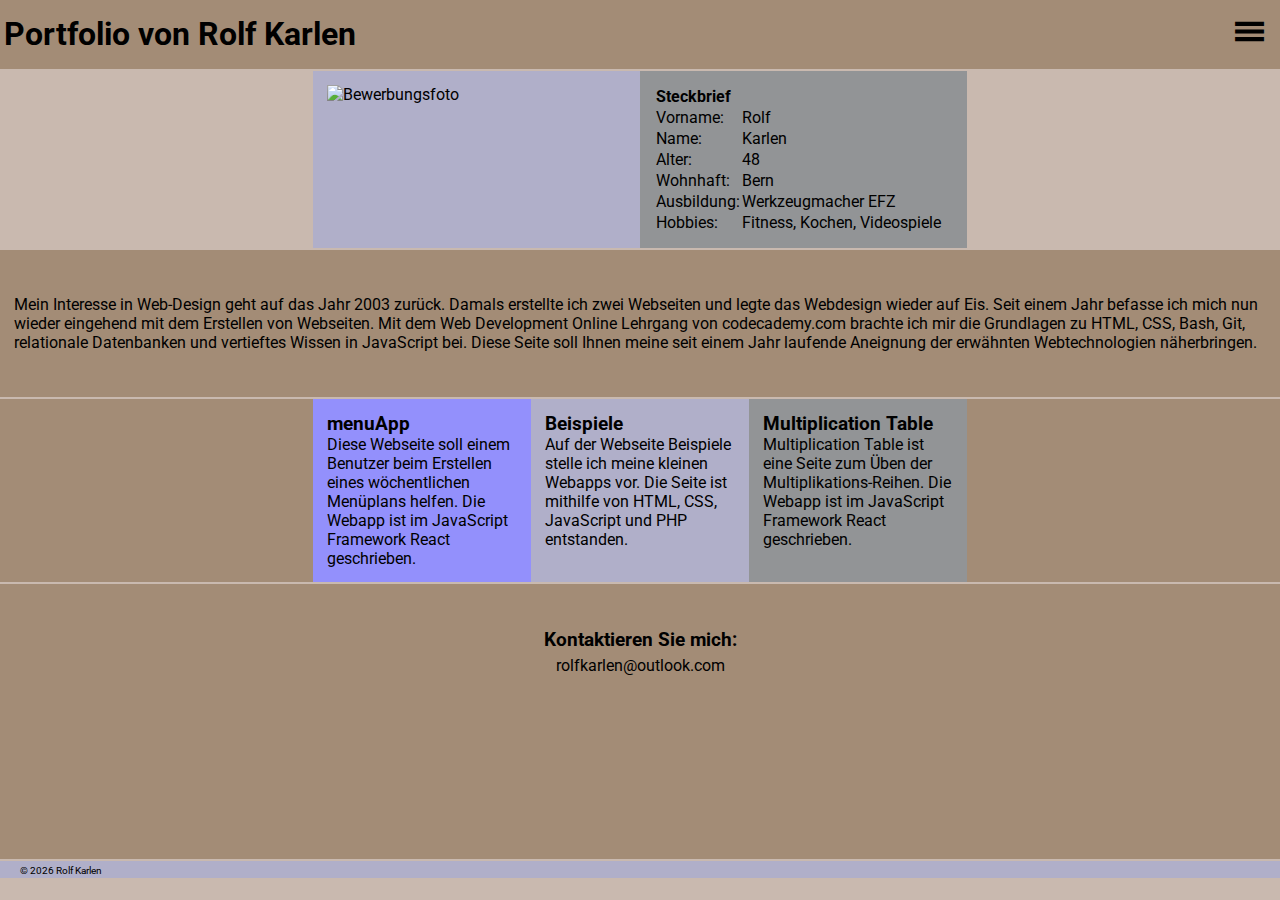
==== index.html @ 8a89b0e7 "Add cookie consent" ====
<!DOCTYPE html>
<html lang="de">
    <head>
        <meta charset="UTF-8">
        <meta name="author" content="Rolf Karlen">
        <meta name="description" content="Portfolio-Seite">
        <meta name="keywords" content="Portfolio, HTML, CSS, JavaScript, PHP">
        <meta name="viewport" content="width=device-width, initial-scale=1.0">
        <title>Portfolio von Rolf Karlen | Home</title>
        <link href="./images/favicon.ico" rel="icon">
        <link href="https://fonts.googleapis.com/icon?family=Material+Icons" rel="stylesheet">
        <link id="stylesheet" href="./app-styles.css" rel="stylesheet">
        <link id="mode" href="./basic.css" rel="stylesheet">
        <!--<link id="mode" href="./light.css" rel="stylesheet">-->
        <!--<link id="mode" href="./enlightenment.css" rel="stylesheet">-->
        <!--<link id="mode" href="./dark.css" rel="stylesheet">-->
        <script src="./cookieconsent/cookieconsent.js"></script>
        <script>
            window.CookieConsent.init({
                // More link URL on bar
                modalMainTextMoreLink: null,
                // How lond to wait until bar comes up
                barTimeout: 300,
                // Look and feel
                theme: {
                    barColor: '#2C7CBF',
                    barTextColor: '#FFF',
                    barMainButtonColor: '#FFF',
                    barMainButtonTextColor: '#2C7CBF',
                    modalMainButtonColor: '#4285F4',
                    modalMainButtonTextColor: '#FFF',
                },
                language: {
                    current: 'de',
                    locale: {
                        en: {
                            barMainText: 'This website uses cookies to ensure you get the best experience on our website.',
                            barLinkSetting: 'Cookie Settings',
                            barBtnAcceptAll: 'Accept all cookies',
                            modalMainTitle: 'Cookie settings',
                            modalMainText: 'Cookies are small piece of data sent from a website and stored on the user\'s computer by the user\'s web browser while the user is browsing. Your browser stores each message in a small file, called cookie. When you request another page from the server, your browser sends the cookie back to the server. Cookies were designed to be a reliable mechanism for websites to remember information or to record the user\'s browsing activity.',
                            modalBtnSave: 'Save current settings',
                            modalBtnAcceptAll: 'Accept all cookies and close',
                            modalAffectedSolutions: 'Affected solutions:',
                            learnMore: 'Learn More',
                            on: 'On',
                            off: 'Off'
                        },
                        hu: {
                            barMainText: 'Ez a weboldal Sütiket használ a jobb felhasználói élmény érdekében.',
                            barLinkSetting: 'Süti beállítások',
                            barBtnAcceptAll: 'Minden süti elfogadása',
                            modalMainTitle: 'Süti beállítások',
                            modalMainText: 'A HTTP-süti (általában egyszerűen süti, illetve angolul cookie) egy információcsomag, amelyet a szerver küld a webböngészőnek, majd a böngésző visszaküld a szervernek minden, a szerver felé irányított kérés alkalmával. Amikor egy weboldalt kérünk le a szervertől, akkor a böngésző elküldi a számára elérhető sütiket. A süti-ket úgy tervezték, hogy megbízható mechanizmust biztosítsanak a webhelyek számára az információk megőrzésére vagy a felhasználók böngészési tevékenységének rögzítésére.',
                            modalBtnSave: 'Beállítások mentése',
                            modalBtnAcceptAll: 'Minden Süti elfogadása',
                            modalAffectedSolutions: 'Mire lesz ez hatással:',
                            learnMore: 'Tudj meg többet',
                            on: 'Be',
                            off: 'Ki'
                        },
                        de: {
                            barMainText: 'Diese Website verwendet Cookies, um sicherzustellen, dass Sie die beste Erfahrung auf unserer Website erhalten.',
                            barLinkSetting: 'Cookie-Einstellungen',
                            barBtnAcceptAll: 'Alle akzeptieren',
                            modalMainTitle: 'Cookie-Einstellungen',
                            modalMainText: 'Cookies sind kleine Datenelemente, die von einer Website gesendet und vom Webbrowser des Benutzers auf dem Computer des Benutzers gespeichert werden, während der Benutzer surft. Ihr Browser speichert jede Nachricht in einer kleinen Datei namens Cookie. Wenn Sie eine weitere Seite vom Server anfordern, sendet Ihr Browser das Cookie an den Server zurück. Cookies wurden als zuverlässiger Mechanismus für Websites entwickelt, um Informationen zu speichern oder die Browsing-Aktivitäten des Benutzers aufzuzeichnen.',
                            modalBtnSave: 'Einstellungen speichern',
                            modalBtnAcceptAll: 'Alle akzeptieren',
                            modalAffectedSolutions: 'Betroffene Lösungen: ',
                            learnMore: 'Erfahren Sie mehr',
                            on: 'An',
                            off: 'Aus'
                        }
                    }
                },
              // List all the categories you want to display
                categories: {
                    // Unique name
                    // This probably will be the default category
                    necessary: {
                        // The cookies here are necessary and category cant be turned off.
                        // Wanted config value  will be ignored.
                        needed: true,
                        // The cookies in this category will be let trough.
                        // This probably should be false if not necessary category
                        wanted: true,
                        // If the checkbox is on or off at first run.
                        checked: true,
                        // Language settings for categories
                        language: {
                            locale: {
                                en: {
                                    name: 'Strictly Necessary Cookies',
                                    description: 'Lorem ipsum dolor sit amet, consectetur adipiscing elit. Curabitur eu commodo est, nec gravida odio. Suspendisse scelerisque a ex nec semper.',
                                },
                                hu: {
                                    name: 'Szükséges sütik',
                                    description: 'Lorem ipsum dolor sit amet, consectetur adipiscing elit. Curabitur eu commodo est, nec gravida odio. Suspendisse scelerisque a ex nec semper.',
                                },
                                de: {
                                    name: 'Notwendige',
                                    description: 'Lorem ipsum dolor sit amet, consectetur adipiscing elit. Curabitur eu commodo est, nec gravida odio. Suspendisse scelerisque a ex nec semper.',
                                }
                            }
                        }
                    },
                    other: {
                        // The cookies here are necessary and category cant be turned off.
                        // Wanted config value  will be ignored.
                        needed: false,
                        // The cookies in this category will be let trough.
                        // This probably should be false if not necessary category
                        wanted: false,
                        // If the checkbox is on or off at first run.
                        checked: false,
                        // Language settings for categories
                        language: {
                            locale: {
                                en: {
                                    name: 'Other',
                                    description: 'Lorem ipsum dolor sit amet, consectetur adipiscing elit. Curabitur eu commodo est, nec gravida odio. Suspendisse scelerisque a ex nec semper.',
                                },
                                hu: {
                                    name: 'Szükséges sütik',
                                    description: 'Lorem ipsum dolor sit amet, consectetur adipiscing elit. Curabitur eu commodo est, nec gravida odio. Suspendisse scelerisque a ex nec semper.',
                                },
                                de: {
                                    name: 'Andere',
                                    description: 'Lorem ipsum dolor sit amet, consectetur adipiscing elit. Curabitur eu commodo est, nec gravida odio. Suspendisse scelerisque a ex nec semper.',
                                }
                            }
                        }
                    },
                    analytics: {
                        // The cookies here are necessary and category cant be turned off.
                        // Wanted config value  will be ignored.
                        needed: false,
                        // The cookies in this category will be let trough.
                        // This probably should be false if not necessary category
                        wanted: false,
                        // If the checkbox is on or off at first run.
                        checked: false,
                        // Language settings for categories
                        language: {
                            locale: {
                                en: {
                                    name: 'Analytics',
                                    description: 'Lorem ipsum dolor sit amet, consectetur adipiscing elit. Curabitur eu commodo est, nec gravida odio. Suspendisse scelerisque a ex nec semper.',
                                },
                                hu: {
                                    name: 'Szükséges sütik',
                                    description: 'Lorem ipsum dolor sit amet, consectetur adipiscing elit. Curabitur eu commodo est, nec gravida odio. Suspendisse scelerisque a ex nec semper.',
                                },
                                de: {
                                    name: 'Analytik',
                                    description: 'Lorem ipsum dolor sit amet, consectetur adipiscing elit. Curabitur eu commodo est, nec gravida odio. Suspendisse scelerisque a ex nec semper.',
                                }
                            }
                        }
                    }
                },
                // List actual services here
                services: {
                    // Unique name
                    analytics: {
                        // Existing category Unique name
                        // This example shows how to block Google Analytics
                        category: 'analytics',
                        // Type of blocking to apply here.
                        // This depends on the type of script we are trying to block
                        // Can be: dynamic-script, script-tag, wrapped, localcookie
                        type: 'dynamic-script',
                        // Only needed if "type: dynamic-script"
                        // The filter will look for this keyword in inserted scipt tags
                        // and block if match found
                        search: 'analytics',
                        // List of known cookie names or Regular expressions matching
                        // cookie names placed by this service.
                        // These willbe removed from current domain and .domain.
                        cookies: [
                            {
                                // Known cookie name.
                                name: '_gid',
                                // Expected cookie domain.
                                domain: `.${window.location.hostname}`
                            },
                            {
                                // Regex matching cookie name.
                                name: /^_ga/,
                                domain: `.${window.location.hostname}`
                            }
                        ],
                        language: {
                            locale: {
                                en: {
                                    name: 'Google Analytics'
                                },
                                hu: {
                                    name: 'Google Analytics'
                                },
                                de: {
                                    name: 'Google Analytics'
                                }
                            }
                        }
                        
                    }
                }
            });
        </script>
        <!-- Global site tag (gtag.js) - Google Analytics -->
        <script async src="https://www.googletagmanager.com/gtag/js?id=G-8XXWKMZHFP"></script>
        <script>
            window.dataLayer = window.dataLayer || [];
            function gtag(){dataLayer.push(arguments);}
            gtag('js', new Date());

            gtag('config', 'G-8XXWKMZHFP');
        </script>
    </head>
    <body id="index">
        <div id="mode-window">
            <div id="close-window">
                <p title="Fenster schliessen">x</p>
            </div>
            <div id="screenshots">
                <div class="screenshot-cell">
                    <img src="./images/enlightenment.jpg" alt="screenshot enlightenment theme">
                    <p>Enligthenment</p>
                    <input id="radio-1" type="radio">
                </div>
                <div class="screenshot-cell">
                    <img src="./images/light.jpg" alt="screenshot strong theme">
                    <p>Strong</p>
                    <input id="radio-2" type="radio">                
                </div>
                <div class="screenshot-cell">
                    <img src="./images/dark.JPG" alt="screenshot dark theme">
                    <p>Dark</p>        
                    <input id="radio-3" type="radio">
                </div>
            </div>
            <div id="button-change">
                <div>
                    <button id="change">Ändern</button>
                </div>
            </div>
        </div>
        <div class="container">
            <header>
                <div class="heading">
                    <div class="heading-div">
                        <h1>Portfolio von Rolf Karlen</h1>
                        <!--<img id="display-mode" src="./images/mode.png"  alt="change mode" title="Mode ändern">-->
                        <div class="image-link-menu">
                            <div class="mode">
                                <div id="display-mode" class="material-icons"  title="Wechseln zu Dark Theme"><!--&#9680;&#9728;-->light_mode</div>
                                <!--<img id="display-mode" src="./images/mode.png"  alt="change mode" title="Mode ändern">-->
                                <!--<a href="./index.html"><div class="left-arrow" title="Zur&uuml;ck zur Hauptseite.">&lt;</div></a>-->
                            </div>
                            <div class="menu">
                                <div id="menu-list-open" class="material-icons"><!--&#9776;-->menu</div>
                                <ul id="menu-list">
                                    <a href="https://rolfkarlen.ch" title="Zum wissbegierigen Blog"><li class="first-item"><span>Blog</span></li></a>
                                    <a href="./index.html" title="Zur Start-Seite"><li id="a-index"><span>Home</span></li></a>
                                    <a href="./menu-app.html" title="Zur menu App-Seite"><li id="a-menuapp"><span>menu App</span></li></a>
                                    <a href="./beispiele.html" title="Zur Beispiele-Seite"><li id="a-beispiele"><span>Beispiele</span></li></a>
                                    <a href="./multiplication-table.html" title="Zur Multiplication Table"><li id="a-multi"><span>Multiplication Table</span></li></a>
                                </ul>
                            </div>
                        </div>
                    </div>
                </div>
            </header>
            <main>
                <div class="description">
                    <div class="image">
                        <img id="photo" src="./images/ich_balmkirchli_adjusted.jpg" alt="Bewerbungsfoto">
                        <!--<img id="photo" src="./images/balmkirchli_adjusted.jpg" alt="Bewerbungsfoto">-->
                    </div>
                    <div class="table">
                        <table>
                            <thead>
                                <tr>
                                    <td><strong>Steckbrief</strong></td>
                                </tr>
                            </thead>
                            <tbody>
                                <tr>
                                    <td>Vorname:</td>
                                    <td>Rolf</td>
                                </tr>
                                <tr>
                                    <td>Name:</td>
                                    <td>Karlen</td>
                                </tr>
                                <tr>
                                    <td>Alter:</td>
                                    <td><span id="year-old"></span></td>
                                </tr>
                                <tr>
                                    <td>Wohnhaft:</td>
                                    <td>Bern</td>
                                </tr>
                                <tr>
                                    <td>Ausbildung:</td>
                                    <td>Werkzeugmacher EFZ</td>
                                </tr>
                                <tr>
                                    <td>Hobbies:</td>
                                    <td>Fitness, Kochen, Videospiele</td>
                                </tr>
                            </tbody>
                        </table>
                    </div>
                </div>
                <section class="synopsis">
                    <p>Mein Interesse in Web-Design geht auf das Jahr 2003 zurück.
                    Damals erstellte ich zwei Webseiten und legte das Webdesign
                    wieder auf Eis. Seit einem Jahr befasse ich mich nun wieder
                    eingehend mit dem Erstellen von Webseiten. Mit dem Web
                    Development Online Lehrgang von codecademy.com brachte
                    ich mir die Grundlagen zu HTML, CSS, Bash, Git,
                    relationale Datenbanken und vertieftes Wissen in
                    JavaScript bei. Diese Seite soll Ihnen meine seit einem
                    Jahr laufende Aneignung der erwähnten Webtechnologien näherbringen.</p>
                </section>
                <section class="pages">
                    <div class="page left">
                        <a href="./menu-app.html">
                            <div>
                                <h3>menuApp</h3>
                                <p>Diese Webseite soll einem Benutzer beim Erstellen eines
                                wöchentlichen Menüplans helfen. Die Webapp ist im
                                JavaScript Framework React geschrieben.</p>
                            </div>
                        </a>
                    </div>
                    <div class="page middle">
                        <a href="./beispiele.html">
                            <div>
                                <h3>Beispiele</h3>
                                <p>Auf der Webseite Beispiele stelle ich meine kleinen Webapps
                                vor. Die Seite ist mithilfe von HTML, CSS,
                                JavaScript und PHP entstanden.</p>
                            </div>
                        </a>
                    </div>
                    <div class="page right">
                        <a href="./multiplication-table.html">
                            <div>
                                <h3>Multiplication Table</h3>
                                <p>Multiplication Table ist eine Seite zum Üben der
                                Multiplikations-Reihen. Die Webapp ist im
                                JavaScript Framework React geschrieben.</p>
                            </div>
                        </a>
                    </div>
                </section>
                <section class="contact">
                    <div class="contact-mail">
                        <h3>Kontaktieren Sie mich:</h3>
                        <a href="mailto:rolfkarlen@outlook.com">rolfkarlen@outlook.com</a>
                    </div>
                    <div class="follow-up">
                        <a href="https://twitter.com/KarlenRolf" class="twitter-follow-button" target="_blank"><div class="twitter-icon" title="Rolf Karlen auf Twitter."></div></a>
                        <a href="https://www.linkedin.com/in/rolf-karlen-5875211b9/" class="linkedin-follow-button" target="_blank"><div class="linkedin-icon" title="Rolf Karlen auf Linkedin."></div></a>
                    </div>
                </section>
            </main>
            <footer>
                <p>&copy;&nbsp;<span id="year"></span>&nbsp;Rolf Karlen</p>
            </footer>
        </div>
        <script>
            const d = new Date();
            document.getElementById('year').innerHTML = d.getFullYear();
            const yearOld = document.getElementById('year-old');
            const calculate_age = (dob) =>{
                const diff_ms = Date.now() - dob.getTime();
                const age_dt = new Date(diff_ms);
                //console.log(age_dt);
                return Math.abs(age_dt.getUTCFullYear() - 1970);
            }
            //console.log(calculate_age(new Date(1978, 02, 28)));
            yearOld.innerHTML = calculate_age(new Date(1978, 02, 28));
        </script>
        <script src="./main.js"></script>
    </body>
</html>
---- app-styles.css ----
@import url('https://fonts.googleapis.com/css2?family=Roboto:ital,wght@0,300;0,400;0,700;1,100;1,500&display=swap');

*{
    padding: 0;
    margin: 0;
    /*user-select: none;*/
}
body{
    font-family: 'Roboto', sans-serif;
    /*background-color: #f3997b;*/
}
#index #a-index{
    font-weight: bold;
}
#index #a-index span::before{
    content: '\>\00a0\00a0';
}
#beispiele #a-beispiele{
    font-weight: bold;
}
#beispiele #a-beispiele span::before{
    content: '\>\00a0\00a0';
}
#multi #a-multi{
    font-weight: bold;
}
#multi #a-multi span::before{
    content: '\>\00a0\00a0';
}
#menuapp #a-menuapp{
    font-weight: bold;
}
#menuapp #a-menuapp span::before{
    content: '\>\00a0\00a0';
}
#mode-window{
    position: fixed;
    z-index: 1;
    left: 0;
    top: 0;
    height: 100%;
    width: 0;
    /*display: none;*/
    background-color: #9e9e9ecf;
    overflow-x: hidden;
    transition: 0.5s;
}
#close-window{
    display: flex;
    justify-content: flex-end;
    font-size: xx-large;
    cursor: pointer;
    padding-right: 20px;
}
#screenshots{
    display: flex;
    flex-wrap: wrap;
    justify-content: center;
    align-items: center;
    width: 100%;
}
#screenshots img{
    width: 250px;
}
#screenshots p{
    padding: 5px 0;
}
.screenshot-cell{
    width: 250px;
    display: flex;
    justify-content: center;
    align-items: center;
    flex-direction: column;
}
#button-change{
    width: 100%;
    display: flex;
    justify-content: center;
}
#button-change div{
    width: 750px;
    margin: 15px;
}
#change{
    padding: 4px;
}
.container{
    position: relative;
    min-height: 100vh;
    /*width: 600px;*/
    /*margin: 0 auto;*/
}
header{
    width: 100%;
}
.heading{
    display: flex;
    justify-content: center;
    width: 100%;
    height: 4.3em;
    /*background-color: #f3997b;*/
}
.heading-div{
    width: 600px;
    position: absolute;
    height: 4.3em;
    display: flex;
    justify-content: space-between;
    align-items: center;
    /*background-color: white;*/
    box-sizing: border-box;
    padding: 15px 4px 15px 4px;
}
.image-link-menu{
    /*display: inline-block;*/
    /*position: absolute;*/
    /*left: 7em;*/
    display: flex;
    justify-content: flex-end;
    align-items: center;
    /*flex-direction: row;*/
    width: 10.5em;
    /*height: 4.3em;*/
    /*padding-right: 1.3em;*/
}
/*.image-link-arrow::after{
    font-size: 1.7em;
    content: '\2630';
}*/
.image-link-menu a{
    text-decoration: none;
    /*color: #000;*/
}
/*.image-link-menu img{
    padding-top: 0.6em;
    width: 1.35em;
    height: 1.35em;
    cursor: pointer;
}*/
.mode{
    /*padding-top: 0.6em;*/
    /*width: 1.35em;*/
    /*height: 1.35em;*/
    /*display: inline-block;*/
    /*cursor: pointer;*/
    /*font-size: 5em;*/
    padding-right: 1em;
    /*font-weight: bold;*/
    user-select: none;
}
.image-link-menu #display-mode{
    /*padding-top: 0.35em;*/
    /*width: 1.35em;*/
    /*height: 1.35em;*/
    /*display: inline-block;*/
    cursor: pointer;
    font-size: 1.9em;
    /*font-weight: bold;*/
}
.menu{
    /*position: relative;*/
    /*height: 4em;*/
    /*display: inline-block;*/
    /*height: 2em;*/
    /*width: 10.5em;*/
    /*text-align: right;*/
    padding-right: 0.5em;
    user-select: none;
}
.menu #menu-list-open{
    position: relative;
    /*position: absolute;*/
    /*display: block;*/
    /*top: 0;*/
    /*left: 1.6em;*/
    /*right: 1em;*/
    font-weight: bold;
    font-size: 2.3em;
    cursor: pointer;
    /*text-align: right;*/
}
.menu #menu-list{
    /*position: relative;*/
    position: absolute;
    top: 2.9em;
    display: none;
    right: 0.5em;
    width: 10.5em;
    list-style: none;
    /*padding-inline-start: 0;*/
    /*margin-block-start: 0;*/
    /*margin-block-end: 0;*/
    text-align: right;
    /*background-color: rgba(218, 213, 213);*/
    z-index: 3;
}
.menu #menu-list-open:hover+#menu-list{
    display: block;
    /*margin-right: 5em;*/
    width: 10.5em;
}
.menu #menu-list:hover{
    display: block;
    /*margin-right: 5em;*/
    width: 10.5em;
}
.menu li{
    min-height: 1.6em;
    padding-top: 0.2em;
    padding-right: 0.45em;
    border-bottom: 1px dotted #000000;
    cursor: pointer;
}
/*.menu li{
    cursor: pointer;
}*/
.menu li:hover{
    display: block;
    font-weight: bold;
}
.first-item{
    border-top: 1px dotted #000000;
}
/*.heading-div img{
    width: 1.3em;
    height: 1.3em;
    padding-right: 0.8em;
    cursor: pointer;
}*/
main{
    display: flex;
    justify-content: center;
    align-items: center;
    flex-direction: column;
    width: 100%;
    /*background-color: #f3997b;*/
}
.description{
    display: flex;
    justify-content: center;
    flex-wrap: wrap;
    width: 100%;
    /*background-color: #f3997b;*/
    margin-top: 2px;
}
.image-article img{
    width: 654px;
    /*background-color: #8f99cd;*/
    display: flex;
    justify-content: center;
    box-sizing: border-box;
    padding: 14px;
}
.image img{
    width: 327px;
    /*background-color: #8f99cd;*/
    display: flex;
    justify-content: center;
    box-sizing: border-box;
    padding: 14px;
}
.table{
    /*background-color: #ab8cc0;*/
    width: 327px;
    box-sizing: border-box;
    padding: 14px;
}
.synopsis{
    width: 600px;
    box-sizing: border-box;
    padding: 45px 14px;
    margin: 2px 0;  
}
.inline-code{
    font-family: monospace;
}
.pages{
    width: 654px;
    display: flex;
    justify-content: center;
    flex-wrap: wrap;
    box-sizing: border-box;
    margin-bottom: 2px;
}
.page{
    width: 190px;
    padding: 14px;
}
/*.left{
    background-color: #c693c2;
}
.middle{
    background-color: #f29fc5;
}
.right{
    background-color: #c693c2;
}*/
.contact{
    padding-bottom: 120px;
    width: 600px;
    padding-top: 45px;
    margin-bottom: 2px;
}
.contact div{
    display: flex;
    justify-content: center;
    align-items: center;
    flex-direction: column;
}
/*section{
    background-color: white;
}*/
section a{
    text-decoration: none;
    /*color: black;*/
}
/*section a:hover{*/
    /*color: #0000007f;*/
/*}*/
.contact-mail a{
    margin-top: 0.3em;
}
.contact .follow-up{
    box-sizing: border-box;
    display: flex;
    justify-content: flex-start;
    align-items: center;
    flex-direction: row;
    width: 8.9em;
    margin: 0 auto;
    margin-top: 1.7em;
}
.twitter-follow-button .twitter-icon{
    background-image: url("./images/icon-1978126.png");
    background-size: auto;
    background-position: 0 0;
    width: 2.3em;
    height: 2.3em;
    margin: 0 1em;
    border-radius: 0.19em;
}
.linkedin-follow-button .linkedin-icon{
    background-image: url('./images/icon-1978126.png');
    background-size: auto;
    background-position: -7.6em 0;
    width: 2.3em;
    height: 2.3em;
    margin: 0 1em;
    border-radius: 0.19em;
}
.twitter-follow-button .twitter-icon:hover{
    background-color: #0000007f;
    background-blend-mode: overlay;

}
.linkedin-follow-button .linkedin-icon:hover{
    background-color: #0000007f;
    background-blend-mode: overlay;
}
footer{
    position: absolute;
    bottom: 0;
    display: flex;
    height: 1.1rem;
    justify-content: center;
    width: 100%;
    /*background-color: black;*/
    box-sizing: border-box;
    padding: 4px;
}
footer p{
    display: flex;
    justify-content: left;
    box-sizing: border-box;
    width: 600px;
    font-size: x-small;
    padding-left: 16px;
    padding-right: 16px;
    /*color: white;*/
}
footer p #text-left{
    /*width: 60px;*/
    text-align: start;
    /*cursor: pointer;*/
}
footer p #text-right{
    /*width: 60px;*/
    text-align: end;
    
}
footer p #lang-de{
    cursor: pointer;
}
footer p #lang-de:hover{
    color: #d3d3d3e3;
    /*background-blend-mode: overlay;*/
}
footer p #lang-en{
    cursor: pointer;
}
footer p #lang-en:hover{
    color: #d3d3d3e3;
    /*background-blend-mode: overlay;*/
}
@media screen and (max-width: 1400px){
    .container{
        width: 100%;
    }
    .heading-div{
        position: relative;
        width: 100%;
        height: auto;
    }
    main{
        position: relative;
        top: 0;
    }
    /*.heading-div img{
        width: 1.5em;
        height: 1.5em;
        /*padding-right: 12px;*/
        /*margin-top: -0.6em;
    }*/
    /*.image-link-menu #display-mode{*/
        /*width: 1.35em;*/
        /*height: 1.35em;*/
        /*padding-right: 12px;*/
        /*margin-top: 0;*/
    /*}*/
    /*.menu #menu-list-open{*/
        /*top: -0.1em;*/
        /*margin-top: 0;*/
    /*}*/
    .menu #menu-list{
        top: 3.6em;
        /*width: 10.5em;*/
        right: 0.5em;
    }
    /*.menu li{*/
        /*margin-right: 0;*/
        /*height: auto;*/
    /*}*/
    /*.description{*/
        /*background-color: white;*/
        /*position: relative;*/
        /*top: 1em;*/
    /*}*/
    .image-article img{
        width: 100%;
        /*position: relative;*/
        /*top: 1em;*/
    }
    .synopsis{
        width: 100%;
        /*position: relative;*/
        /*top: 1em;*/
    }
    .pages{
        width: 100%;
        /*position: relative;*/
        /*top: 1em;*/
    }
    .contact{
        width: 100%;
        /*position: relative;*/
        /*top: 1em;*/
    }
    footer{
        position: relative;
        width: 100%;
        top: 0;
        /*height: 1.5em;*/
    }
    footer p{
        min-width: 100%;
    }
}
@media screen and (max-width: 540px){
    /*.image-link-menu #display-mode{*/
        /*width: 1.35em;*/
        /*height: 1.35em;*/
        /*padding-right: 12px;*/
        /*padding-top: 0.25em;*/
        /*font-size: 1.8em;*/
    /*}*/
    .menu #menu-list{
        top: 4.5em;
        /*width: 10.5em;*/
        /*right: 0.5em;*/
    }
    main{
        position: relative;
        top: 0;
    }
}
---- basic.css ----
body{
    background-color: #C9B9AF;
}
#index #a-index{
    background-color: #A38C76;
}
#beispiele #a-beispiele{
    background-color: #A38C76;
}
#multi #a-multi{
    background-color: #A38C76;
}
#menuapp #a-menuapp{
    background-color: #A38C76;
}
/*.description{
    background-color: #f3997b;
}*/
#menu-list{
    background-color: #A38C76C4;
}
li:hover{
    background-color: #A38C76;
}
.image-article{
    background-color: #A38C76;
}
.image{
    background-color: #B0AFC9;
}
.table{
    background-color: #929496;
}
/*main{
    background-color: #f3997b;
}*/
.left{
    background-color:  #9390FC;
}
.middle{
    background-color: #B0AFC9;
}
.right{
    background-color: #929496;
}
.heading{
    background-color: #A38C76;
}
.heading-div{
    background-color: #A38C76;
}
section{
    background-color: #A38C76;
}
section a{
    color: black;
}
footer{
    background-color: #B0AFC9;
}
footer p{
    color: #000;
}
@media screen and (max-width: 820px){
    .description{
        background-color: #C9B9AF;
    }
}
.heading-div{
    /*font-weight: 500;*/
    color: #000;
}
#menu-list a{
    /*font-weight: 300;*/
    color: #000;
}
.table{
    /*font-weight: 300;*/
    color: #000;
}
/*.table strong{
    font-weight: 400;
}*/
.synopsis{
    /*font-weight: 300;*/
    color: #000;
}
.page p{
    /*font-weight: 300;*/
    color: #000;
}
.page h3{
    /*font-weight: 500;*/
    color: #000;
}
.contact h3{
    /*font-weight: 500;*/
    color: #000;
}
.contact a{
    /*font-weight: 300;*/
    color: #000;
}
footer p{
    /*font-weight: 300;*/
    color: #000;
}
---- light.css ----
body{
    background-color: #BA5B3F;
}
#index #a-index{
    background-color: #5C609F;
}
#beispiele #a-beispiele{
    background-color: #5C609F;
}
#multi #a-multi{
    background-color: #5C609F;
}
#menuapp #a-menuapp{
    background-color: #5C609F;
}
.heading-div{
    background-color: 	#5C609F;
}
/*.description{
    background-color: #f3997b;
}*/
#menu-list{
    background-color: #5C609Fc4;
}
li:hover{
    background-color: #5C609F;
}
.image-article{
    background-color: #939597;
}
.image{
    background-color: #939597;
}
.table{
    background-color: #998456;
}
/*main{
    background-color: #f3997b;
}*/
.left{
    background-color:  #F5DF4D;
}
.middle{
    background-color: #998456;
}
.right{
    background-color: #939597;
}
section{
    background-color: #5C609F;
}
section a{
    color: #000;
}
footer{
    background-color: black;
}
footer p{
    color: white;
}
@media screen and (max-width: 820px){
    .description{
        background-color: #5C609F;
    }
}
---- enlightenment.css ----
body{
    background-color: #939597;
}
#index #a-index{
    background-color: #c2bfb5;
}
#beispiele #a-beispiele{
    background-color: #c2bfb5;
}
#multi #a-multi{
    background-color: #c2bfb5;
}
#menuapp #a-menuapp{
    background-color: #c2bfb5;
}
/*.description{
    background-color: #f3997b;
}*/
#menu-list{
    background-color: #c2bfb5c4;
}
li:hover{
    background-color: #c2bfb5;
}
.image-article{
    background-color: #8cacd3;
}
.image{
    background-color: #8cacd3;
}
.table{
    background-color: #f5df4d;
}
/*main{
    background-color: #f3997b;
}*/
.left{
    background-color:  #8cacd3;
}
.middle{
    background-color: #afa4ce;
}
.right{
    background-color: #f5df4d;
}
.heading-div{
    background-color: #c2bfb5;
}
section{
    background-color: #c2bfb5;
}
section a{
    color: black;
}
footer{
    background-color: #000/*#f0a1bf*/;
}
footer p{
    color: #fff;
}
@media screen and (max-width: 820px){
    .description{
        background-color: #c2bfb5;
    }
}
---- dark.css ----
body{
    background-color: #262B37;
}
#index #a-index{
    background-color: #4E5A61;
}
#beispiele #a-beispiele{
    background-color: #4E5A61;
}
#multi #a-multi{
    background-color: #4E5A61;
}
#menuapp #a-menuapp{
    background-color: #4E5A61;
}
/*.description{
    background-color: #f3997b;
}*/
#menu-list{
    background-color: #4E5A61c4;
}
li:hover{
    background-color: #4E5A61;
}
.image-article{
    background-color: #433F3F;   
}
.image{
    background-color: #433F3F;
}
.table{
    background-color: #36465E;
}
/*main{
    background-color: #f3997b;
}*/
.left{
    background-color:  #433F3F;
}
.middle{
    background-color: #414349;
}
.right{
    background-color: #36465E;
}
.heading{
    background-color: #4E5A61;
}
.heading-div{
    background-color: #4E5A61;
}
section{
    background-color: #4E5A61;
}
section a{
    color: black;
}
footer{
    background-color: #36465E;
}
footer p{
    color: #000;
}
@media screen and (max-width: 820px){
    .description{
        background-color: #262B37;
    }
}
.heading-div{
    font-weight: 500;
    color: #ffffffa4;
}
#menu-list a{
    font-weight: 300;
    color: #ffffffa4;
}
.table{
    font-weight: 300;
    color: #ffffffa4;
}
.table strong{
    font-weight: 400;
}
.synopsis{
    font-weight: 300;
    color: #ffffffa4;
}
.page p{
    font-weight: 300;
    color: #ffffffa4;
}
.page h3{
    font-weight: 500;
    color: #ffffffa4;
}
.contact h3{
    font-weight: 500;
    color: #ffffffa4;
}
.contact a{
    font-weight: 300;
    color: #ffffffa4;
}
footer p{
    font-weight: 300;
    color: #ffffffa4
}
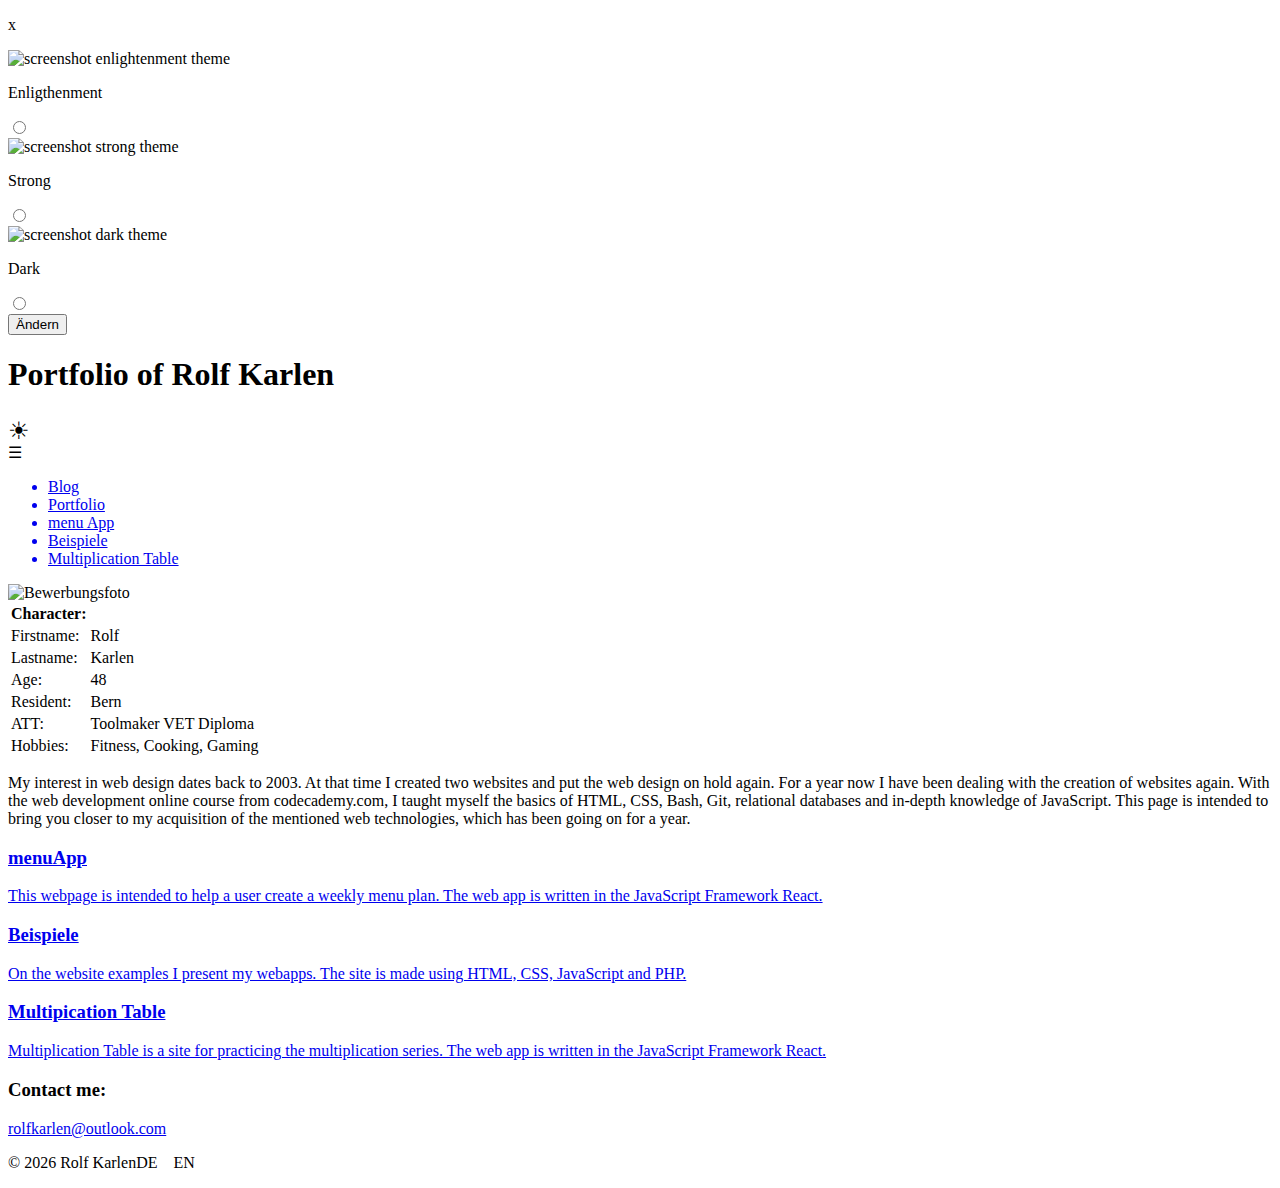
==== commit e4d77839: "Add material icons" ====
--- a/index.html
+++ b/index.html
@@ -9,207 +9,10 @@
         <title>Portfolio von Rolf Karlen | Home</title>
         <link href="./images/favicon.ico" rel="icon">
         <link href="https://fonts.googleapis.com/icon?family=Material+Icons" rel="stylesheet">
-        <link id="stylesheet" href="./app-styles.css" rel="stylesheet">
-        <link id="mode" href="./basic.css" rel="stylesheet">
-        <!--<link id="mode" href="./light.css" rel="stylesheet">-->
+        <link id="stylesheet" href="./css/app-styles.css" rel="stylesheet">
+        <link id="mode" href="./css/basic.css" rel="stylesheet">
         <!--<link id="mode" href="./enlightenment.css" rel="stylesheet">-->
         <!--<link id="mode" href="./dark.css" rel="stylesheet">-->
-        <script src="./cookieconsent/cookieconsent.js"></script>
-        <script>
-            window.CookieConsent.init({
-                // More link URL on bar
-                modalMainTextMoreLink: null,
-                // How lond to wait until bar comes up
-                barTimeout: 300,
-                // Look and feel
-                theme: {
-                    barColor: '#2C7CBF',
-                    barTextColor: '#FFF',
-                    barMainButtonColor: '#FFF',
-                    barMainButtonTextColor: '#2C7CBF',
-                    modalMainButtonColor: '#4285F4',
-                    modalMainButtonTextColor: '#FFF',
-                },
-                language: {
-                    current: 'de',
-                    locale: {
-                        en: {
-                            barMainText: 'This website uses cookies to ensure you get the best experience on our website.',
-                            barLinkSetting: 'Cookie Settings',
-                            barBtnAcceptAll: 'Accept all cookies',
-                            modalMainTitle: 'Cookie settings',
-                            modalMainText: 'Cookies are small piece of data sent from a website and stored on the user\'s computer by the user\'s web browser while the user is browsing. Your browser stores each message in a small file, called cookie. When you request another page from the server, your browser sends the cookie back to the server. Cookies were designed to be a reliable mechanism for websites to remember information or to record the user\'s browsing activity.',
-                            modalBtnSave: 'Save current settings',
-                            modalBtnAcceptAll: 'Accept all cookies and close',
-                            modalAffectedSolutions: 'Affected solutions:',
-                            learnMore: 'Learn More',
-                            on: 'On',
-                            off: 'Off'
-                        },
-                        hu: {
-                            barMainText: 'Ez a weboldal Sütiket használ a jobb felhasználói élmény érdekében.',
-                            barLinkSetting: 'Süti beállítások',
-                            barBtnAcceptAll: 'Minden süti elfogadása',
-                            modalMainTitle: 'Süti beállítások',
-                            modalMainText: 'A HTTP-süti (általában egyszerűen süti, illetve angolul cookie) egy információcsomag, amelyet a szerver küld a webböngészőnek, majd a böngésző visszaküld a szervernek minden, a szerver felé irányított kérés alkalmával. Amikor egy weboldalt kérünk le a szervertől, akkor a böngésző elküldi a számára elérhető sütiket. A süti-ket úgy tervezték, hogy megbízható mechanizmust biztosítsanak a webhelyek számára az információk megőrzésére vagy a felhasználók böngészési tevékenységének rögzítésére.',
-                            modalBtnSave: 'Beállítások mentése',
-                            modalBtnAcceptAll: 'Minden Süti elfogadása',
-                            modalAffectedSolutions: 'Mire lesz ez hatással:',
-                            learnMore: 'Tudj meg többet',
-                            on: 'Be',
-                            off: 'Ki'
-                        },
-                        de: {
-                            barMainText: 'Diese Website verwendet Cookies, um sicherzustellen, dass Sie die beste Erfahrung auf unserer Website erhalten.',
-                            barLinkSetting: 'Cookie-Einstellungen',
-                            barBtnAcceptAll: 'Alle akzeptieren',
-                            modalMainTitle: 'Cookie-Einstellungen',
-                            modalMainText: 'Cookies sind kleine Datenelemente, die von einer Website gesendet und vom Webbrowser des Benutzers auf dem Computer des Benutzers gespeichert werden, während der Benutzer surft. Ihr Browser speichert jede Nachricht in einer kleinen Datei namens Cookie. Wenn Sie eine weitere Seite vom Server anfordern, sendet Ihr Browser das Cookie an den Server zurück. Cookies wurden als zuverlässiger Mechanismus für Websites entwickelt, um Informationen zu speichern oder die Browsing-Aktivitäten des Benutzers aufzuzeichnen.',
-                            modalBtnSave: 'Einstellungen speichern',
-                            modalBtnAcceptAll: 'Alle akzeptieren',
-                            modalAffectedSolutions: 'Betroffene Lösungen: ',
-                            learnMore: 'Erfahren Sie mehr',
-                            on: 'An',
-                            off: 'Aus'
-                        }
-                    }
-                },
-              // List all the categories you want to display
-                categories: {
-                    // Unique name
-                    // This probably will be the default category
-                    necessary: {
-                        // The cookies here are necessary and category cant be turned off.
-                        // Wanted config value  will be ignored.
-                        needed: true,
-                        // The cookies in this category will be let trough.
-                        // This probably should be false if not necessary category
-                        wanted: true,
-                        // If the checkbox is on or off at first run.
-                        checked: true,
-                        // Language settings for categories
-                        language: {
-                            locale: {
-                                en: {
-                                    name: 'Strictly Necessary Cookies',
-                                    description: 'Lorem ipsum dolor sit amet, consectetur adipiscing elit. Curabitur eu commodo est, nec gravida odio. Suspendisse scelerisque a ex nec semper.',
-                                },
-                                hu: {
-                                    name: 'Szükséges sütik',
-                                    description: 'Lorem ipsum dolor sit amet, consectetur adipiscing elit. Curabitur eu commodo est, nec gravida odio. Suspendisse scelerisque a ex nec semper.',
-                                },
-                                de: {
-                                    name: 'Notwendige',
-                                    description: 'Lorem ipsum dolor sit amet, consectetur adipiscing elit. Curabitur eu commodo est, nec gravida odio. Suspendisse scelerisque a ex nec semper.',
-                                }
-                            }
-                        }
-                    },
-                    other: {
-                        // The cookies here are necessary and category cant be turned off.
-                        // Wanted config value  will be ignored.
-                        needed: false,
-                        // The cookies in this category will be let trough.
-                        // This probably should be false if not necessary category
-                        wanted: false,
-                        // If the checkbox is on or off at first run.
-                        checked: false,
-                        // Language settings for categories
-                        language: {
-                            locale: {
-                                en: {
-                                    name: 'Other',
-                                    description: 'Lorem ipsum dolor sit amet, consectetur adipiscing elit. Curabitur eu commodo est, nec gravida odio. Suspendisse scelerisque a ex nec semper.',
-                                },
-                                hu: {
-                                    name: 'Szükséges sütik',
-                                    description: 'Lorem ipsum dolor sit amet, consectetur adipiscing elit. Curabitur eu commodo est, nec gravida odio. Suspendisse scelerisque a ex nec semper.',
-                                },
-                                de: {
-                                    name: 'Andere',
-                                    description: 'Lorem ipsum dolor sit amet, consectetur adipiscing elit. Curabitur eu commodo est, nec gravida odio. Suspendisse scelerisque a ex nec semper.',
-                                }
-                            }
-                        }
-                    },
-                    analytics: {
-                        // The cookies here are necessary and category cant be turned off.
-                        // Wanted config value  will be ignored.
-                        needed: false,
-                        // The cookies in this category will be let trough.
-                        // This probably should be false if not necessary category
-                        wanted: false,
-                        // If the checkbox is on or off at first run.
-                        checked: false,
-                        // Language settings for categories
-                        language: {
-                            locale: {
-                                en: {
-                                    name: 'Analytics',
-                                    description: 'Lorem ipsum dolor sit amet, consectetur adipiscing elit. Curabitur eu commodo est, nec gravida odio. Suspendisse scelerisque a ex nec semper.',
-                                },
-                                hu: {
-                                    name: 'Szükséges sütik',
-                                    description: 'Lorem ipsum dolor sit amet, consectetur adipiscing elit. Curabitur eu commodo est, nec gravida odio. Suspendisse scelerisque a ex nec semper.',
-                                },
-                                de: {
-                                    name: 'Analytik',
-                                    description: 'Lorem ipsum dolor sit amet, consectetur adipiscing elit. Curabitur eu commodo est, nec gravida odio. Suspendisse scelerisque a ex nec semper.',
-                                }
-                            }
-                        }
-                    }
-                },
-                // List actual services here
-                services: {
-                    // Unique name
-                    analytics: {
-                        // Existing category Unique name
-                        // This example shows how to block Google Analytics
-                        category: 'analytics',
-                        // Type of blocking to apply here.
-                        // This depends on the type of script we are trying to block
-                        // Can be: dynamic-script, script-tag, wrapped, localcookie
-                        type: 'dynamic-script',
-                        // Only needed if "type: dynamic-script"
-                        // The filter will look for this keyword in inserted scipt tags
-                        // and block if match found
-                        search: 'analytics',
-                        // List of known cookie names or Regular expressions matching
-                        // cookie names placed by this service.
-                        // These willbe removed from current domain and .domain.
-                        cookies: [
-                            {
-                                // Known cookie name.
-                                name: '_gid',
-                                // Expected cookie domain.
-                                domain: `.${window.location.hostname}`
-                            },
-                            {
-                                // Regex matching cookie name.
-                                name: /^_ga/,
-                                domain: `.${window.location.hostname}`
-                            }
-                        ],
-                        language: {
-                            locale: {
-                                en: {
-                                    name: 'Google Analytics'
-                                },
-                                hu: {
-                                    name: 'Google Analytics'
-                                },
-                                de: {
-                                    name: 'Google Analytics'
-                                }
-                            }
-                        }
-                        
-                    }
-                }
-            });
-        </script>
-        <!-- Global site tag (gtag.js) - Google Analytics -->
         <script async src="https://www.googletagmanager.com/gtag/js?id=G-8XXWKMZHFP"></script>
         <script>
             window.dataLayer = window.dataLayer || [];
@@ -251,7 +54,7 @@
             <header>
                 <div class="heading">
                     <div class="heading-div">
-                        <h1>Portfolio von Rolf Karlen</h1>
+                        <h1 id="header-title">Portfolio von Rolf Karlen</h1>
                         <!--<img id="display-mode" src="./images/mode.png"  alt="change mode" title="Mode ändern">-->
                         <div class="image-link-menu">
                             <div class="mode">
@@ -260,16 +63,18 @@
                                 <!--<a href="./index.html"><div class="left-arrow" title="Zur&uuml;ck zur Hauptseite.">&lt;</div></a>-->
                             </div>
                             <div class="menu">
-                                <div id="menu-list-open" class="material-icons"><!--&#9776;-->menu</div>
+                                <span id="menu-list-open">&#9776;</span>
                                 <ul id="menu-list">
                                     <a href="https://rolfkarlen.ch" title="Zum wissbegierigen Blog"><li class="first-item"><span>Blog</span></li></a>
-                                    <a href="./index.html" title="Zur Start-Seite"><li id="a-index"><span>Home</span></li></a>
+                                    <a href="./index.html" title="Zum Portfolio"><li id="a-index"><span>Portfolio</span></li></a>
                                     <a href="./menu-app.html" title="Zur menu App-Seite"><li id="a-menuapp"><span>menu App</span></li></a>
                                     <a href="./beispiele.html" title="Zur Beispiele-Seite"><li id="a-beispiele"><span>Beispiele</span></li></a>
                                     <a href="./multiplication-table.html" title="Zur Multiplication Table"><li id="a-multi"><span>Multiplication Table</span></li></a>
                                 </ul>
                             </div>
                         </div>
+                        <div id="header" class="image-link-menu"></div>
+                        <!--<script src="./src/header.js"></script>-->
                     </div>
                 </div>
             </header>
@@ -283,57 +88,55 @@
                         <table>
                             <thead>
                                 <tr>
-                                    <td><strong>Steckbrief</strong></td>
+                                    <!--Steckbrief || Personal Character-->
+                                    <td><strong><span id="personal-character"></span></strong></td>
                                 </tr>
                             </thead>
                             <tbody>
                                 <tr>
-                                    <td>Vorname:</td>
-                                    <td>Rolf</td>
+                                    <!--Vorname || Firstname-->
+                                    <td id="firstname-heading"></td>
+                                    <td id="firstname">Rolf</td>
                                 </tr>
                                 <tr>
-                                    <td>Name:</td>
-                                    <td>Karlen</td>
+                                    <!--Nachname || Lastname-->
+                                    <td id="lastname-heading"></td>
+                                    <td id="lastname">Karlen</td>
                                 </tr>
                                 <tr>
-                                    <td>Alter:</td>
+                                    <!--Alter || Age-->
+                                    <td id="age-heading"></td>
                                     <td><span id="year-old"></span></td>
                                 </tr>
                                 <tr>
-                                    <td>Wohnhaft:</td>
-                                    <td>Bern</td>
+                                    <!--Wohnhaft || resident-->
+                                    <td id="resident-heading"></td>
+                                    <td id="resident">Bern</td>
                                 </tr>
                                 <tr>
-                                    <td>Ausbildung:</td>
-                                    <td>Werkzeugmacher EFZ</td>
+                                    <!--Ausbildung || Apprenticeship-->
+                                    <td id="apprenticeship-heading"></td>
+                                    <!--Werkzeugmacher || Toolmaker VET Diploma-->
+                                    <td id="apprenticeship"></td>
                                 </tr>
                                 <tr>
-                                    <td>Hobbies:</td>
-                                    <td>Fitness, Kochen, Videospiele</td>
+                                    <td id="hobby-heading">Hobbies:</td>
+                                    <!--Fitness, Kochen, Videospiele || Fitness, Cooking, Gaming-->
+                                    <td id="hobby"></td>
                                 </tr>
                             </tbody>
                         </table>
                     </div>
                 </div>
                 <section class="synopsis">
-                    <p>Mein Interesse in Web-Design geht auf das Jahr 2003 zurück.
-                    Damals erstellte ich zwei Webseiten und legte das Webdesign
-                    wieder auf Eis. Seit einem Jahr befasse ich mich nun wieder
-                    eingehend mit dem Erstellen von Webseiten. Mit dem Web
-                    Development Online Lehrgang von codecademy.com brachte
-                    ich mir die Grundlagen zu HTML, CSS, Bash, Git,
-                    relationale Datenbanken und vertieftes Wissen in
-                    JavaScript bei. Diese Seite soll Ihnen meine seit einem
-                    Jahr laufende Aneignung der erwähnten Webtechnologien näherbringen.</p>
+                    <p id="synopsis-text"></p>
                 </section>
                 <section class="pages">
                     <div class="page left">
                         <a href="./menu-app.html">
                             <div>
                                 <h3>menuApp</h3>
-                                <p>Diese Webseite soll einem Benutzer beim Erstellen eines
-                                wöchentlichen Menüplans helfen. Die Webapp ist im
-                                JavaScript Framework React geschrieben.</p>
+                                <p id="page-left"></p>
                             </div>
                         </a>
                     </div>
@@ -341,26 +144,22 @@
                         <a href="./beispiele.html">
                             <div>
                                 <h3>Beispiele</h3>
-                                <p>Auf der Webseite Beispiele stelle ich meine kleinen Webapps
-                                vor. Die Seite ist mithilfe von HTML, CSS,
-                                JavaScript und PHP entstanden.</p>
+                                <p id="page-middle"></p>
                             </div>
                         </a>
                     </div>
                     <div class="page right">
                         <a href="./multiplication-table.html">
                             <div>
-                                <h3>Multiplication Table</h3>
-                                <p>Multiplication Table ist eine Seite zum Üben der
-                                Multiplikations-Reihen. Die Webapp ist im
-                                JavaScript Framework React geschrieben.</p>
+                                <h3>Multipication Table</h3>
+                                <p id="page-right"></p>
                             </div>
                         </a>
                     </div>
                 </section>
                 <section class="contact">
                     <div class="contact-mail">
-                        <h3>Kontaktieren Sie mich:</h3>
+                        <h3 id="contact-heading">Kontaktieren Sie mich:</h3>
                         <a href="mailto:rolfkarlen@outlook.com">rolfkarlen@outlook.com</a>
                     </div>
                     <div class="follow-up">
@@ -370,7 +169,7 @@
                 </section>
             </main>
             <footer>
-                <p>&copy;&nbsp;<span id="year"></span>&nbsp;Rolf Karlen</p>
+                <p><span id="text-left">&copy; <span id="year"></span> Rolf Karlen</span><span id="text-right"><span id="lang-de">DE</span>&nbsp;&nbsp;&nbsp;&nbsp;<span id="lang-en">EN</span></span></p>
             </footer>
         </div>
         <script>
@@ -386,6 +185,7 @@
             //console.log(calculate_age(new Date(1978, 02, 28)));
             yearOld.innerHTML = calculate_age(new Date(1978, 02, 28));
         </script>
-        <script src="./main.js"></script>
+        <script src="./src/main.js"></script>
+        <script src="./src/changeLanguageIndex.js"></script>
     </body>
 </html>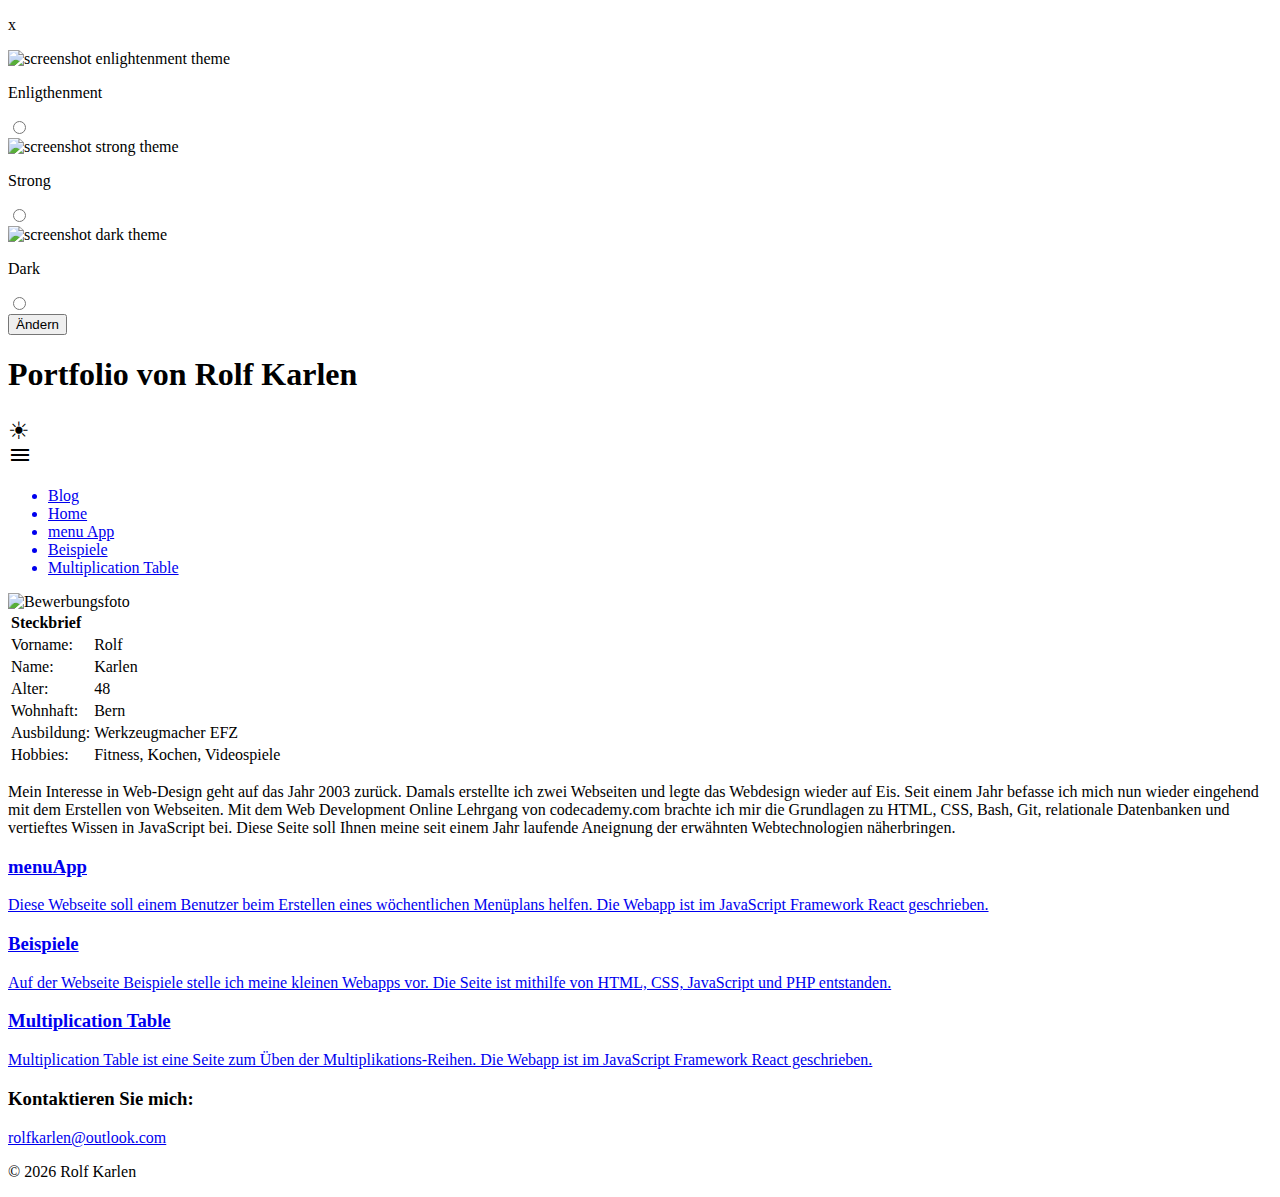
==== commit 11dea088: "Add src to url" ====
--- a/index.html
+++ b/index.html
@@ -11,8 +11,207 @@
         <link href="https://fonts.googleapis.com/icon?family=Material+Icons" rel="stylesheet">
         <link id="stylesheet" href="./css/app-styles.css" rel="stylesheet">
         <link id="mode" href="./css/basic.css" rel="stylesheet">
+        <!--<link id="mode" href="./light.css" rel="stylesheet">-->
         <!--<link id="mode" href="./enlightenment.css" rel="stylesheet">-->
         <!--<link id="mode" href="./dark.css" rel="stylesheet">-->
+        <script src="./cookieconsent/cookieconsent.js"></script>
+        <script>
+            window.CookieConsent.init({
+                // More link URL on bar
+                modalMainTextMoreLink: null,
+                // How lond to wait until bar comes up
+                barTimeout: 300,
+                // Look and feel
+                theme: {
+                    barColor: '#2C7CBF',
+                    barTextColor: '#FFF',
+                    barMainButtonColor: '#FFF',
+                    barMainButtonTextColor: '#2C7CBF',
+                    modalMainButtonColor: '#4285F4',
+                    modalMainButtonTextColor: '#FFF',
+                },
+                language: {
+                    current: 'de',
+                    locale: {
+                        en: {
+                            barMainText: 'This website uses cookies to ensure you get the best experience on our website.',
+                            barLinkSetting: 'Cookie Settings',
+                            barBtnAcceptAll: 'Accept all cookies',
+                            modalMainTitle: 'Cookie settings',
+                            modalMainText: 'Cookies are small piece of data sent from a website and stored on the user\'s computer by the user\'s web browser while the user is browsing. Your browser stores each message in a small file, called cookie. When you request another page from the server, your browser sends the cookie back to the server. Cookies were designed to be a reliable mechanism for websites to remember information or to record the user\'s browsing activity.',
+                            modalBtnSave: 'Save current settings',
+                            modalBtnAcceptAll: 'Accept all cookies and close',
+                            modalAffectedSolutions: 'Affected solutions:',
+                            learnMore: 'Learn More',
+                            on: 'On',
+                            off: 'Off'
+                        },
+                        hu: {
+                            barMainText: 'Ez a weboldal Sütiket használ a jobb felhasználói élmény érdekében.',
+                            barLinkSetting: 'Süti beállítások',
+                            barBtnAcceptAll: 'Minden süti elfogadása',
+                            modalMainTitle: 'Süti beállítások',
+                            modalMainText: 'A HTTP-süti (általában egyszerűen süti, illetve angolul cookie) egy információcsomag, amelyet a szerver küld a webböngészőnek, majd a böngésző visszaküld a szervernek minden, a szerver felé irányított kérés alkalmával. Amikor egy weboldalt kérünk le a szervertől, akkor a böngésző elküldi a számára elérhető sütiket. A süti-ket úgy tervezték, hogy megbízható mechanizmust biztosítsanak a webhelyek számára az információk megőrzésére vagy a felhasználók böngészési tevékenységének rögzítésére.',
+                            modalBtnSave: 'Beállítások mentése',
+                            modalBtnAcceptAll: 'Minden Süti elfogadása',
+                            modalAffectedSolutions: 'Mire lesz ez hatással:',
+                            learnMore: 'Tudj meg többet',
+                            on: 'Be',
+                            off: 'Ki'
+                        },
+                        de: {
+                            barMainText: 'Diese Website verwendet Cookies, um sicherzustellen, dass Sie die beste Erfahrung auf unserer Website erhalten.',
+                            barLinkSetting: 'Cookie-Einstellungen',
+                            barBtnAcceptAll: 'Alle akzeptieren',
+                            modalMainTitle: 'Cookie-Einstellungen',
+                            modalMainText: 'Cookies sind kleine Datenelemente, die von einer Website gesendet und vom Webbrowser des Benutzers auf dem Computer des Benutzers gespeichert werden, während der Benutzer surft. Ihr Browser speichert jede Nachricht in einer kleinen Datei namens Cookie. Wenn Sie eine weitere Seite vom Server anfordern, sendet Ihr Browser das Cookie an den Server zurück. Cookies wurden als zuverlässiger Mechanismus für Websites entwickelt, um Informationen zu speichern oder die Browsing-Aktivitäten des Benutzers aufzuzeichnen.',
+                            modalBtnSave: 'Einstellungen speichern',
+                            modalBtnAcceptAll: 'Alle akzeptieren',
+                            modalAffectedSolutions: 'Betroffene Lösungen: ',
+                            learnMore: 'Erfahren Sie mehr',
+                            on: 'An',
+                            off: 'Aus'
+                        }
+                    }
+                },
+              // List all the categories you want to display
+                categories: {
+                    // Unique name
+                    // This probably will be the default category
+                    necessary: {
+                        // The cookies here are necessary and category cant be turned off.
+                        // Wanted config value  will be ignored.
+                        needed: true,
+                        // The cookies in this category will be let trough.
+                        // This probably should be false if not necessary category
+                        wanted: true,
+                        // If the checkbox is on or off at first run.
+                        checked: true,
+                        // Language settings for categories
+                        language: {
+                            locale: {
+                                en: {
+                                    name: 'Strictly Necessary Cookies',
+                                    description: 'Lorem ipsum dolor sit amet, consectetur adipiscing elit. Curabitur eu commodo est, nec gravida odio. Suspendisse scelerisque a ex nec semper.',
+                                },
+                                hu: {
+                                    name: 'Szükséges sütik',
+                                    description: 'Lorem ipsum dolor sit amet, consectetur adipiscing elit. Curabitur eu commodo est, nec gravida odio. Suspendisse scelerisque a ex nec semper.',
+                                },
+                                de: {
+                                    name: 'Notwendige',
+                                    description: 'Lorem ipsum dolor sit amet, consectetur adipiscing elit. Curabitur eu commodo est, nec gravida odio. Suspendisse scelerisque a ex nec semper.',
+                                }
+                            }
+                        }
+                    },
+                    other: {
+                        // The cookies here are necessary and category cant be turned off.
+                        // Wanted config value  will be ignored.
+                        needed: false,
+                        // The cookies in this category will be let trough.
+                        // This probably should be false if not necessary category
+                        wanted: false,
+                        // If the checkbox is on or off at first run.
+                        checked: false,
+                        // Language settings for categories
+                        language: {
+                            locale: {
+                                en: {
+                                    name: 'Other',
+                                    description: 'Lorem ipsum dolor sit amet, consectetur adipiscing elit. Curabitur eu commodo est, nec gravida odio. Suspendisse scelerisque a ex nec semper.',
+                                },
+                                hu: {
+                                    name: 'Szükséges sütik',
+                                    description: 'Lorem ipsum dolor sit amet, consectetur adipiscing elit. Curabitur eu commodo est, nec gravida odio. Suspendisse scelerisque a ex nec semper.',
+                                },
+                                de: {
+                                    name: 'Andere',
+                                    description: 'Lorem ipsum dolor sit amet, consectetur adipiscing elit. Curabitur eu commodo est, nec gravida odio. Suspendisse scelerisque a ex nec semper.',
+                                }
+                            }
+                        }
+                    },
+                    analytics: {
+                        // The cookies here are necessary and category cant be turned off.
+                        // Wanted config value  will be ignored.
+                        needed: false,
+                        // The cookies in this category will be let trough.
+                        // This probably should be false if not necessary category
+                        wanted: false,
+                        // If the checkbox is on or off at first run.
+                        checked: false,
+                        // Language settings for categories
+                        language: {
+                            locale: {
+                                en: {
+                                    name: 'Analytics',
+                                    description: 'Lorem ipsum dolor sit amet, consectetur adipiscing elit. Curabitur eu commodo est, nec gravida odio. Suspendisse scelerisque a ex nec semper.',
+                                },
+                                hu: {
+                                    name: 'Szükséges sütik',
+                                    description: 'Lorem ipsum dolor sit amet, consectetur adipiscing elit. Curabitur eu commodo est, nec gravida odio. Suspendisse scelerisque a ex nec semper.',
+                                },
+                                de: {
+                                    name: 'Analytik',
+                                    description: 'Lorem ipsum dolor sit amet, consectetur adipiscing elit. Curabitur eu commodo est, nec gravida odio. Suspendisse scelerisque a ex nec semper.',
+                                }
+                            }
+                        }
+                    }
+                },
+                // List actual services here
+                services: {
+                    // Unique name
+                    googleAnalytics: {
+                        // Existing category Unique name
+                        // This example shows how to block Google Analytics
+                        category: 'analytics',
+                        // Type of blocking to apply here.
+                        // This depends on the type of script we are trying to block
+                        // Can be: dynamic-script, script-tag, wrapped, localcookie
+                        type: 'dynamic-script',
+                        // Only needed if "type: dynamic-script"
+                        // The filter will look for this keyword in inserted scipt tags
+                        // and block if match found
+                        search: 'analytics',
+                        // List of known cookie names or Regular expressions matching
+                        // cookie names placed by this service.
+                        // These willbe removed from current domain and .domain.
+                        cookies: [
+                            {
+                                // Known cookie name.
+                                name: '_gid',
+                                // Expected cookie domain.
+                                domain: `.${window.location.hostname}`
+                            },
+                            {
+                                // Regex matching cookie name.
+                                name: /^_ga/,
+                                domain: `.${window.location.hostname}`
+                            }
+                        ],
+                        language: {
+                            locale: {
+                                en: {
+                                    name: 'Google Analytics'
+                                },
+                                hu: {
+                                    name: 'Google Analytics'
+                                },
+                                de: {
+                                    name: 'Google Analytics',
+                                    description: 'Diese Cookies sind für Analyse der Webseite.',
+                                    cookies: '_gid, _ga'
+                                }
+                            }
+                        }
+                        
+                    },
+                }
+            });
+        </script>
+        <!-- Global site tag (gtag.js) - Google Analytics -->
         <script async src="https://www.googletagmanager.com/gtag/js?id=G-8XXWKMZHFP"></script>
         <script>
             window.dataLayer = window.dataLayer || [];
@@ -54,7 +253,7 @@
             <header>
                 <div class="heading">
                     <div class="heading-div">
-                        <h1 id="header-title">Portfolio von Rolf Karlen</h1>
+                        <h1>Portfolio von Rolf Karlen</h1>
                         <!--<img id="display-mode" src="./images/mode.png"  alt="change mode" title="Mode ändern">-->
                         <div class="image-link-menu">
                             <div class="mode">
@@ -63,18 +262,16 @@
                                 <!--<a href="./index.html"><div class="left-arrow" title="Zur&uuml;ck zur Hauptseite.">&lt;</div></a>-->
                             </div>
                             <div class="menu">
-                                <span id="menu-list-open">&#9776;</span>
+                                <div id="menu-list-open" class="material-icons"><!--&#9776;-->menu</div>
                                 <ul id="menu-list">
                                     <a href="https://rolfkarlen.ch" title="Zum wissbegierigen Blog"><li class="first-item"><span>Blog</span></li></a>
-                                    <a href="./index.html" title="Zum Portfolio"><li id="a-index"><span>Portfolio</span></li></a>
+                                    <a href="./index.html" title="Zur Start-Seite"><li id="a-index"><span>Home</span></li></a>
                                     <a href="./menu-app.html" title="Zur menu App-Seite"><li id="a-menuapp"><span>menu App</span></li></a>
                                     <a href="./beispiele.html" title="Zur Beispiele-Seite"><li id="a-beispiele"><span>Beispiele</span></li></a>
                                     <a href="./multiplication-table.html" title="Zur Multiplication Table"><li id="a-multi"><span>Multiplication Table</span></li></a>
                                 </ul>
                             </div>
                         </div>
-                        <div id="header" class="image-link-menu"></div>
-                        <!--<script src="./src/header.js"></script>-->
                     </div>
                 </div>
             </header>
@@ -88,55 +285,57 @@
                         <table>
                             <thead>
                                 <tr>
-                                    <!--Steckbrief || Personal Character-->
-                                    <td><strong><span id="personal-character"></span></strong></td>
+                                    <td><strong>Steckbrief</strong></td>
                                 </tr>
                             </thead>
                             <tbody>
                                 <tr>
-                                    <!--Vorname || Firstname-->
-                                    <td id="firstname-heading"></td>
-                                    <td id="firstname">Rolf</td>
-                                </tr>
-                                <tr>
-                                    <!--Nachname || Lastname-->
-                                    <td id="lastname-heading"></td>
-                                    <td id="lastname">Karlen</td>
-                                </tr>
-                                <tr>
-                                    <!--Alter || Age-->
-                                    <td id="age-heading"></td>
+                                    <td>Vorname:</td>
+                                    <td>Rolf</td>
+                                </tr>
+                                <tr>
+                                    <td>Name:</td>
+                                    <td>Karlen</td>
+                                </tr>
+                                <tr>
+                                    <td>Alter:</td>
                                     <td><span id="year-old"></span></td>
                                 </tr>
                                 <tr>
-                                    <!--Wohnhaft || resident-->
-                                    <td id="resident-heading"></td>
-                                    <td id="resident">Bern</td>
-                                </tr>
-                                <tr>
-                                    <!--Ausbildung || Apprenticeship-->
-                                    <td id="apprenticeship-heading"></td>
-                                    <!--Werkzeugmacher || Toolmaker VET Diploma-->
-                                    <td id="apprenticeship"></td>
-                                </tr>
-                                <tr>
-                                    <td id="hobby-heading">Hobbies:</td>
-                                    <!--Fitness, Kochen, Videospiele || Fitness, Cooking, Gaming-->
-                                    <td id="hobby"></td>
+                                    <td>Wohnhaft:</td>
+                                    <td>Bern</td>
+                                </tr>
+                                <tr>
+                                    <td>Ausbildung:</td>
+                                    <td>Werkzeugmacher EFZ</td>
+                                </tr>
+                                <tr>
+                                    <td>Hobbies:</td>
+                                    <td>Fitness, Kochen, Videospiele</td>
                                 </tr>
                             </tbody>
                         </table>
                     </div>
                 </div>
                 <section class="synopsis">
-                    <p id="synopsis-text"></p>
+                    <p>Mein Interesse in Web-Design geht auf das Jahr 2003 zurück.
+                    Damals erstellte ich zwei Webseiten und legte das Webdesign
+                    wieder auf Eis. Seit einem Jahr befasse ich mich nun wieder
+                    eingehend mit dem Erstellen von Webseiten. Mit dem Web
+                    Development Online Lehrgang von codecademy.com brachte
+                    ich mir die Grundlagen zu HTML, CSS, Bash, Git,
+                    relationale Datenbanken und vertieftes Wissen in
+                    JavaScript bei. Diese Seite soll Ihnen meine seit einem
+                    Jahr laufende Aneignung der erwähnten Webtechnologien näherbringen.</p>
                 </section>
                 <section class="pages">
                     <div class="page left">
                         <a href="./menu-app.html">
                             <div>
                                 <h3>menuApp</h3>
-                                <p id="page-left"></p>
+                                <p>Diese Webseite soll einem Benutzer beim Erstellen eines
+                                wöchentlichen Menüplans helfen. Die Webapp ist im
+                                JavaScript Framework React geschrieben.</p>
                             </div>
                         </a>
                     </div>
@@ -144,22 +343,26 @@
                         <a href="./beispiele.html">
                             <div>
                                 <h3>Beispiele</h3>
-                                <p id="page-middle"></p>
+                                <p>Auf der Webseite Beispiele stelle ich meine kleinen Webapps
+                                vor. Die Seite ist mithilfe von HTML, CSS,
+                                JavaScript und PHP entstanden.</p>
                             </div>
                         </a>
                     </div>
                     <div class="page right">
                         <a href="./multiplication-table.html">
                             <div>
-                                <h3>Multipication Table</h3>
-                                <p id="page-right"></p>
+                                <h3>Multiplication Table</h3>
+                                <p>Multiplication Table ist eine Seite zum Üben der
+                                Multiplikations-Reihen. Die Webapp ist im
+                                JavaScript Framework React geschrieben.</p>
                             </div>
                         </a>
                     </div>
                 </section>
                 <section class="contact">
                     <div class="contact-mail">
-                        <h3 id="contact-heading">Kontaktieren Sie mich:</h3>
+                        <h3>Kontaktieren Sie mich:</h3>
                         <a href="mailto:rolfkarlen@outlook.com">rolfkarlen@outlook.com</a>
                     </div>
                     <div class="follow-up">
@@ -169,7 +372,7 @@
                 </section>
             </main>
             <footer>
-                <p><span id="text-left">&copy; <span id="year"></span> Rolf Karlen</span><span id="text-right"><span id="lang-de">DE</span>&nbsp;&nbsp;&nbsp;&nbsp;<span id="lang-en">EN</span></span></p>
+                <p>&copy;&nbsp;<span id="year"></span>&nbsp;Rolf Karlen</p>
             </footer>
         </div>
         <script>
@@ -186,6 +389,5 @@
             yearOld.innerHTML = calculate_age(new Date(1978, 02, 28));
         </script>
         <script src="./src/main.js"></script>
-        <script src="./src/changeLanguageIndex.js"></script>
     </body>
 </html>--- a/light.css
+++ b/light.css
@@ -0,0 +1,65 @@
+body{
+    background-color: #BA5B3F;
+}
+#index #a-index{
+    background-color: #5C609F;
+}
+#beispiele #a-beispiele{
+    background-color: #5C609F;
+}
+#multi #a-multi{
+    background-color: #5C609F;
+}
+#menuapp #a-menuapp{
+    background-color: #5C609F;
+}
+.heading-div{
+    background-color: 	#5C609F;
+}
+/*.description{
+    background-color: #f3997b;
+}*/
+#menu-list{
+    background-color: #5C609Fc4;
+}
+li:hover{
+    background-color: #5C609F;
+}
+.image-article{
+    background-color: #939597;
+}
+.image{
+    background-color: #939597;
+}
+.table{
+    background-color: #998456;
+}
+/*main{
+    background-color: #f3997b;
+}*/
+.left{
+    background-color:  #F5DF4D;
+}
+.middle{
+    background-color: #998456;
+}
+.right{
+    background-color: #939597;
+}
+section{
+    background-color: #5C609F;
+}
+section a{
+    color: #000;
+}
+footer{
+    background-color: black;
+}
+footer p{
+    color: white;
+}
+@media screen and (max-width: 820px){
+    .description{
+        background-color: #5C609F;
+    }
+}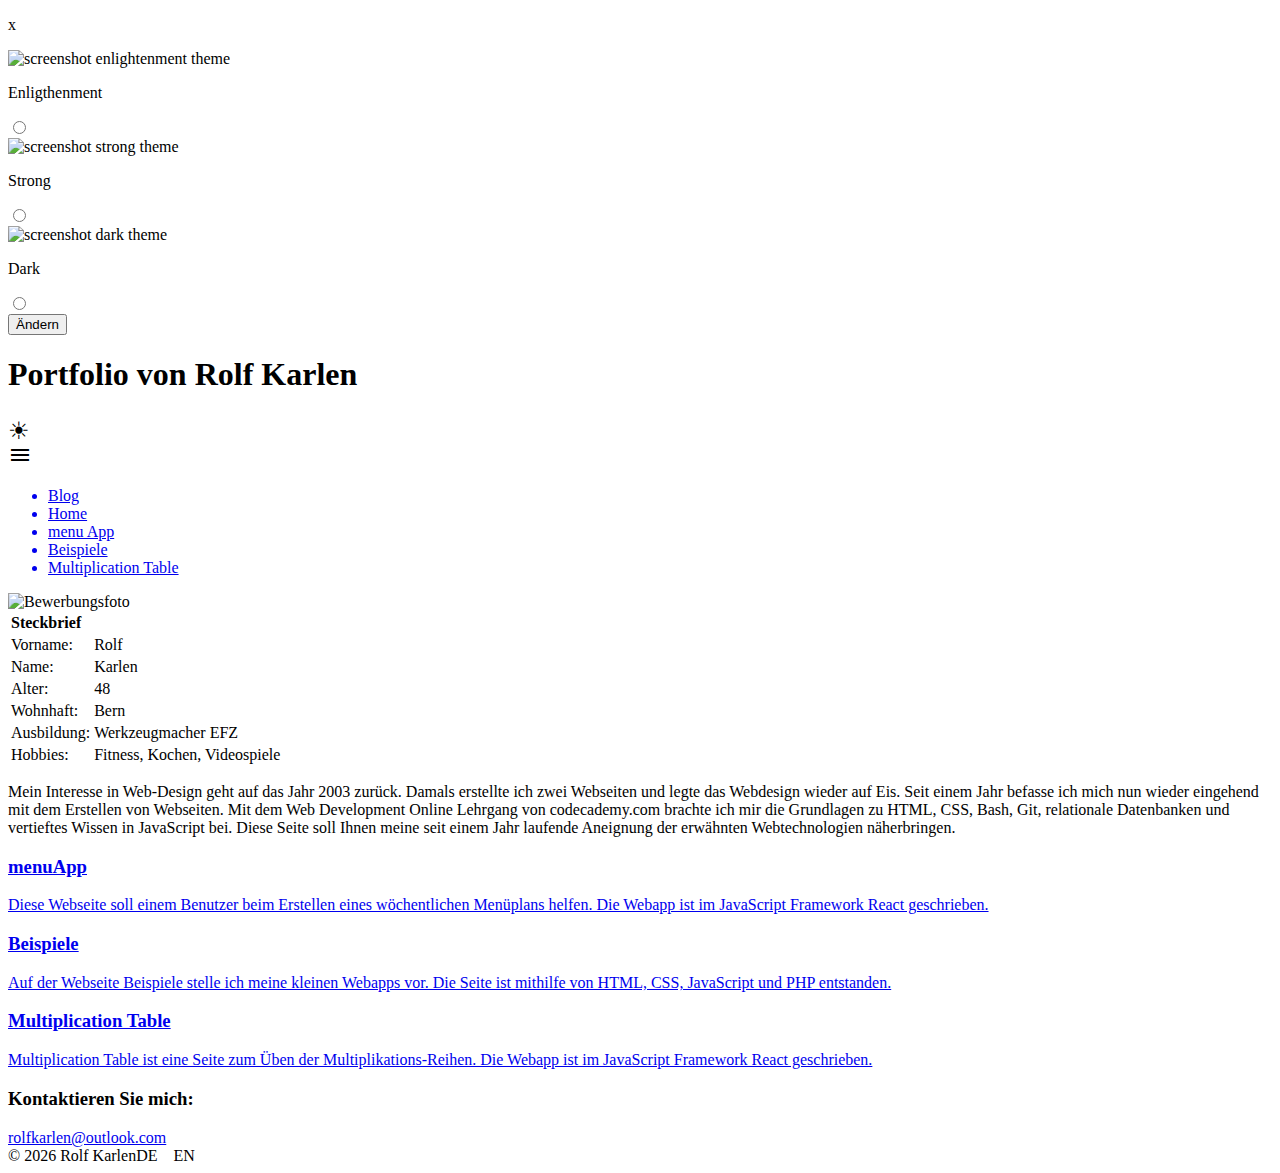
==== commit 2b18b5d4: "Add de and en" ====
--- a/index.html
+++ b/index.html
@@ -372,7 +372,7 @@
                 </section>
             </main>
             <footer>
-                <p>&copy;&nbsp;<span id="year"></span>&nbsp;Rolf Karlen</p>
+                <div><span>&copy;&nbsp;<span id="year"></span>&nbsp;Rolf Karlen</span><span><span id="lang-de">DE</span>&nbsp;&nbsp;&nbsp;&nbsp;<span id="lang-en">EN</span></span></div>
             </footer>
         </div>
         <script>
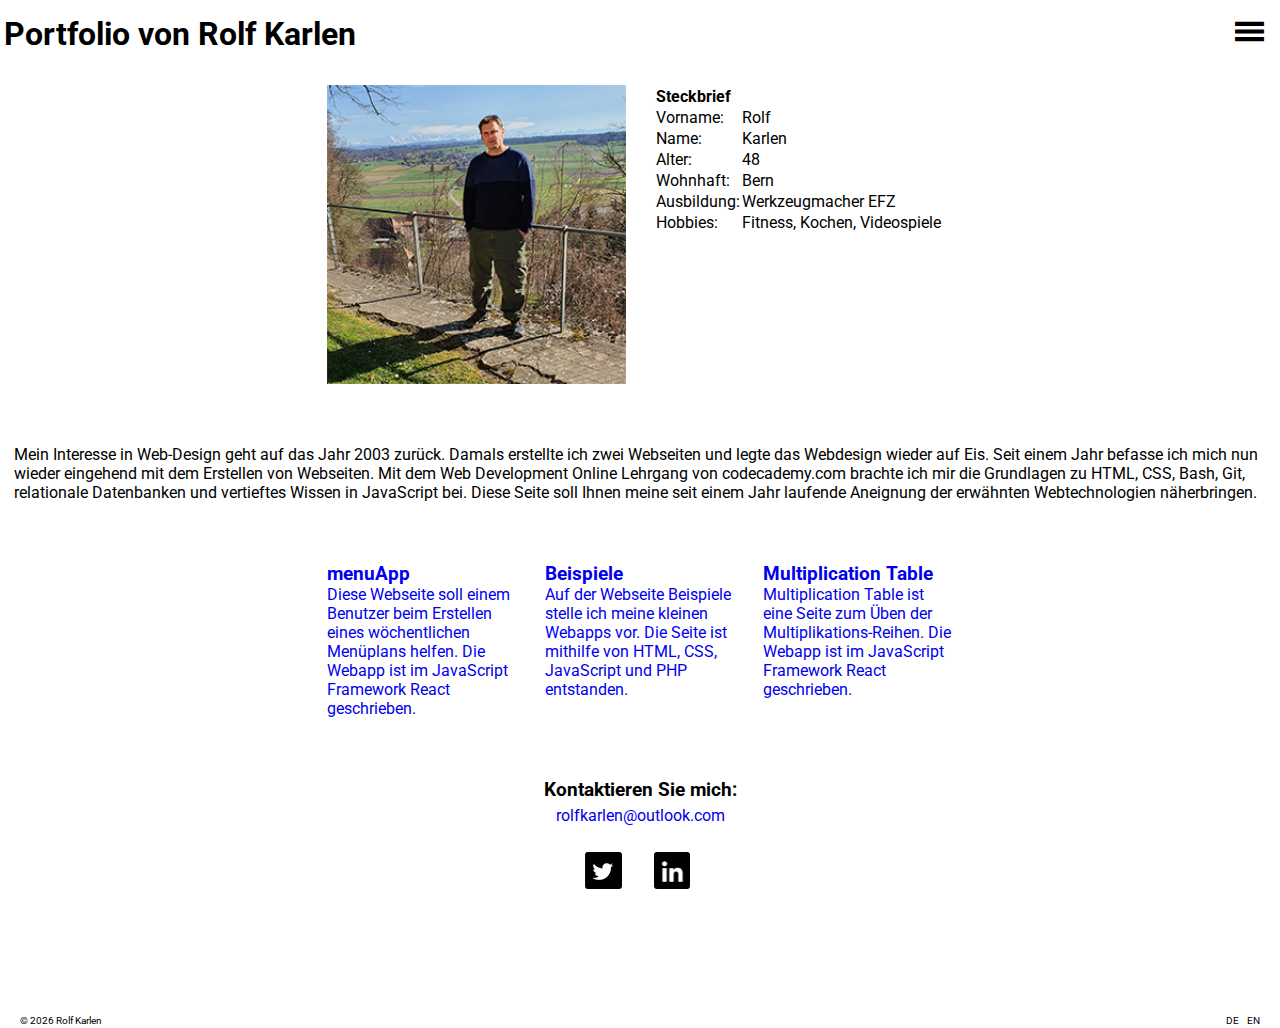
==== commit 78940939: "Add type module to script tag main.js" ====
--- a/index.html
+++ b/index.html
@@ -7,15 +7,15 @@
         <meta name="keywords" content="Portfolio, HTML, CSS, JavaScript, PHP">
         <meta name="viewport" content="width=device-width, initial-scale=1.0">
         <title>Portfolio von Rolf Karlen | Home</title>
-        <link href="./images/favicon.ico" rel="icon">
+        <link href="./components/images/favicon.ico" rel="icon">
         <link href="https://fonts.googleapis.com/icon?family=Material+Icons" rel="stylesheet">
-        <link id="stylesheet" href="./css/app-styles.css" rel="stylesheet">
-        <link id="mode" href="./css/basic.css" rel="stylesheet">
+        <link id="stylesheet" href="./components/css/app-styles.css" rel="stylesheet">
+        <link id="mode" href="./components/css/basic.css" rel="stylesheet">
         <!--<link id="mode" href="./light.css" rel="stylesheet">-->
         <!--<link id="mode" href="./enlightenment.css" rel="stylesheet">-->
         <!--<link id="mode" href="./dark.css" rel="stylesheet">-->
-        <script src="./cookieconsent/cookieconsent.js"></script>
-        <script>
+        <!--<script src="./cookieconsent/cookieconsent.js"></script>-->
+        <!--<script>
             window.CookieConsent.init({
                 // More link URL on bar
                 modalMainTextMoreLink: null,
@@ -210,7 +210,7 @@
                     },
                 }
             });
-        </script>
+        </script>-->
         <!-- Global site tag (gtag.js) - Google Analytics -->
         <script async src="https://www.googletagmanager.com/gtag/js?id=G-8XXWKMZHFP"></script>
         <script>
@@ -228,17 +228,17 @@
             </div>
             <div id="screenshots">
                 <div class="screenshot-cell">
-                    <img src="./images/enlightenment.jpg" alt="screenshot enlightenment theme">
+                    <img src="./components/images/enlightenment.jpg" alt="screenshot enlightenment theme">
                     <p>Enligthenment</p>
                     <input id="radio-1" type="radio">
                 </div>
                 <div class="screenshot-cell">
-                    <img src="./images/light.jpg" alt="screenshot strong theme">
+                    <img src="./components/images/light.jpg" alt="screenshot strong theme">
                     <p>Strong</p>
                     <input id="radio-2" type="radio">                
                 </div>
                 <div class="screenshot-cell">
-                    <img src="./images/dark.JPG" alt="screenshot dark theme">
+                    <img src="./components/images/dark.JPG" alt="screenshot dark theme">
                     <p>Dark</p>        
                     <input id="radio-3" type="radio">
                 </div>
@@ -278,7 +278,7 @@
             <main>
                 <div class="description">
                     <div class="image">
-                        <img id="photo" src="./images/ich_balmkirchli_adjusted.jpg" alt="Bewerbungsfoto">
+                        <img id="photo" src="./components/images/ich_balmkirchli_adjusted.jpg" alt="Bewerbungsfoto">
                         <!--<img id="photo" src="./images/balmkirchli_adjusted.jpg" alt="Bewerbungsfoto">-->
                     </div>
                     <div class="table">
@@ -372,7 +372,7 @@
                 </section>
             </main>
             <footer>
-                <div><span>&copy;&nbsp;<span id="year"></span>&nbsp;Rolf Karlen</span><span><span id="lang-de">DE</span>&nbsp;&nbsp;&nbsp;&nbsp;<span id="lang-en">EN</span></span></div>
+                <div><span>&copy;&nbsp;<span id="year"></span>&nbsp;Rolf Karlen</span><span id="language"><span id="lang-de">DE</span>&nbsp;&nbsp;&nbsp;&nbsp;<span id="lang-en">EN</span></span></div>
             </footer>
         </div>
         <script>
@@ -388,6 +388,6 @@
             //console.log(calculate_age(new Date(1978, 02, 28)));
             yearOld.innerHTML = calculate_age(new Date(1978, 02, 28));
         </script>
-        <script src="./src/main.js"></script>
+        <script type="module" src="./components/js/main.js"></script>
     </body>
 </html>--- a/components/css/app-styles.css
+++ b/components/css/app-styles.css
@@ -0,0 +1,496 @@
+@import url('https://fonts.googleapis.com/css2?family=Roboto:ital,wght@0,300;0,400;0,700;1,100;1,500&display=swap');
+
+*{
+    padding: 0;
+    margin: 0;
+    /*user-select: none;*/
+}
+body{
+    font-family: 'Roboto', sans-serif;
+    /*background-color: #f3997b;*/
+}
+#index #a-index{
+    font-weight: bold;
+}
+#index #a-index span::before{
+    content: '\>\00a0\00a0';
+}
+#beispiele #a-beispiele{
+    font-weight: bold;
+}
+#beispiele #a-beispiele span::before{
+    content: '\>\00a0\00a0';
+}
+#multi #a-multi{
+    font-weight: bold;
+}
+#multi #a-multi span::before{
+    content: '\>\00a0\00a0';
+}
+#menuapp #a-menuapp{
+    font-weight: bold;
+}
+#menuapp #a-menuapp span::before{
+    content: '\>\00a0\00a0';
+}
+#mode-window{
+    position: fixed;
+    z-index: 1;
+    left: 0;
+    top: 0;
+    height: 100%;
+    width: 0;
+    /*display: none;*/
+    background-color: #9e9e9ecf;
+    overflow-x: hidden;
+    transition: 0.5s;
+}
+#close-window{
+    display: flex;
+    justify-content: flex-end;
+    font-size: xx-large;
+    cursor: pointer;
+    padding-right: 20px;
+}
+#screenshots{
+    display: flex;
+    flex-wrap: wrap;
+    justify-content: center;
+    align-items: center;
+    width: 100%;
+}
+#screenshots img{
+    width: 250px;
+}
+#screenshots p{
+    padding: 5px 0;
+}
+.screenshot-cell{
+    width: 250px;
+    display: flex;
+    justify-content: center;
+    align-items: center;
+    flex-direction: column;
+}
+#button-change{
+    width: 100%;
+    display: flex;
+    justify-content: center;
+}
+#button-change div{
+    width: 750px;
+    margin: 15px;
+}
+#change{
+    padding: 4px;
+}
+.container{
+    position: relative;
+    min-height: 100vh;
+    /*width: 600px;*/
+    /*margin: 0 auto;*/
+}
+header{
+    width: 100%;
+}
+.heading{
+    display: flex;
+    justify-content: center;
+    width: 100%;
+    height: 4.3em;
+    /*background-color: #f3997b;*/
+}
+.heading-div{
+    width: 600px;
+    position: absolute;
+    height: 4.3em;
+    display: flex;
+    justify-content: space-between;
+    align-items: center;
+    /*background-color: white;*/
+    box-sizing: border-box;
+    padding: 15px 4px 15px 4px;
+}
+.image-link-menu{
+    /*display: inline-block;*/
+    /*position: absolute;*/
+    /*left: 7em;*/
+    display: flex;
+    justify-content: flex-end;
+    align-items: center;
+    /*flex-direction: row;*/
+    width: 10.5em;
+    /*height: 4.3em;*/
+    /*padding-right: 1.3em;*/
+}
+/*.image-link-arrow::after{
+    font-size: 1.7em;
+    content: '\2630';
+}*/
+.image-link-menu a{
+    text-decoration: none;
+    /*color: #000;*/
+}
+/*.image-link-menu img{
+    padding-top: 0.6em;
+    width: 1.35em;
+    height: 1.35em;
+    cursor: pointer;
+}*/
+.mode{
+    /*padding-top: 0.6em;*/
+    /*width: 1.35em;*/
+    /*height: 1.35em;*/
+    /*display: inline-block;*/
+    /*cursor: pointer;*/
+    /*font-size: 5em;*/
+    padding-right: 1em;
+    /*font-weight: bold;*/
+    user-select: none;
+}
+.image-link-menu #display-mode{
+    /*padding-top: 0.35em;*/
+    /*width: 1.35em;*/
+    /*height: 1.35em;*/
+    /*display: inline-block;*/
+    cursor: pointer;
+    font-size: 1.9em;
+    /*font-weight: bold;*/
+}
+.menu{
+    /*position: relative;*/
+    /*height: 4em;*/
+    /*display: inline-block;*/
+    /*height: 2em;*/
+    /*width: 10.5em;*/
+    /*text-align: right;*/
+    padding-right: 0.5em;
+    user-select: none;
+}
+.menu #menu-list-open{
+    position: relative;
+    /*position: absolute;*/
+    /*display: block;*/
+    /*top: 0;*/
+    /*left: 1.6em;*/
+    /*right: 1em;*/
+    font-weight: bold;
+    font-size: 2.3em;
+    cursor: pointer;
+    /*text-align: right;*/
+}
+.menu #menu-list{
+    /*position: relative;*/
+    position: absolute;
+    top: 2.9em;
+    display: none;
+    right: 0.5em;
+    width: 10.5em;
+    list-style: none;
+    /*padding-inline-start: 0;*/
+    /*margin-block-start: 0;*/
+    /*margin-block-end: 0;*/
+    text-align: right;
+    /*background-color: rgba(218, 213, 213);*/
+    z-index: 3;
+}
+.menu #menu-list-open:hover+#menu-list{
+    display: block;
+    /*margin-right: 5em;*/
+    width: 10.5em;
+}
+.menu #menu-list:hover{
+    display: block;
+    /*margin-right: 5em;*/
+    width: 10.5em;
+}
+.menu li{
+    min-height: 1.6em;
+    padding-top: 0.2em;
+    padding-right: 0.45em;
+    border-bottom: 1px dotted #000000;
+    cursor: pointer;
+}
+/*.menu li{
+    cursor: pointer;
+}*/
+.menu li:hover{
+    display: block;
+    font-weight: bold;
+}
+.first-item{
+    border-top: 1px dotted #000000;
+}
+/*.heading-div img{
+    width: 1.3em;
+    height: 1.3em;
+    padding-right: 0.8em;
+    cursor: pointer;
+}*/
+main{
+    display: flex;
+    justify-content: center;
+    align-items: center;
+    flex-direction: column;
+    width: 100%;
+    /*background-color: #f3997b;*/
+}
+.description{
+    display: flex;
+    justify-content: center;
+    flex-wrap: wrap;
+    width: 100%;
+    /*background-color: #f3997b;*/
+    margin-top: 2px;
+}
+.image-article img{
+    width: 654px;
+    /*background-color: #8f99cd;*/
+    display: flex;
+    justify-content: center;
+    box-sizing: border-box;
+    padding: 14px;
+}
+.image img{
+    width: 327px;
+    /*background-color: #8f99cd;*/
+    display: flex;
+    justify-content: center;
+    box-sizing: border-box;
+    padding: 14px;
+}
+.table{
+    /*background-color: #ab8cc0;*/
+    width: 327px;
+    box-sizing: border-box;
+    padding: 14px;
+}
+.synopsis{
+    width: 600px;
+    box-sizing: border-box;
+    padding: 45px 14px;
+    margin: 2px 0;  
+}
+.inline-code{
+    font-family: monospace;
+}
+.pages{
+    width: 654px;
+    display: flex;
+    justify-content: center;
+    flex-wrap: wrap;
+    box-sizing: border-box;
+    margin-bottom: 2px;
+}
+.page{
+    width: 190px;
+    padding: 14px;
+}
+/*.left{
+    background-color: #c693c2;
+}
+.middle{
+    background-color: #f29fc5;
+}
+.right{
+    background-color: #c693c2;
+}*/
+.contact{
+    padding-bottom: 120px;
+    width: 600px;
+    padding-top: 45px;
+    margin-bottom: 2px;
+}
+.contact div{
+    display: flex;
+    justify-content: center;
+    align-items: center;
+    flex-direction: column;
+}
+/*section{
+    background-color: white;
+}*/
+section a{
+    text-decoration: none;
+    /*color: black;*/
+}
+/*section a:hover{*/
+    /*color: #0000007f;*/
+/*}*/
+.contact-mail a{
+    margin-top: 0.3em;
+}
+.contact .follow-up{
+    box-sizing: border-box;
+    display: flex;
+    justify-content: flex-start;
+    align-items: center;
+    flex-direction: row;
+    width: 8.9em;
+    margin: 0 auto;
+    margin-top: 1.7em;
+}
+.twitter-follow-button .twitter-icon{
+    background-image: url("../images/icon-1978126.png");
+    background-size: auto;
+    background-position: 0 0;
+    width: 2.3em;
+    height: 2.3em;
+    margin: 0 1em;
+    border-radius: 0.19em;
+}
+.linkedin-follow-button .linkedin-icon{
+    background-image: url('../images/icon-1978126.png');
+    background-size: auto;
+    background-position: -7.6em 0;
+    width: 2.3em;
+    height: 2.3em;
+    margin: 0 1em;
+    border-radius: 0.19em;
+}
+.twitter-follow-button .twitter-icon:hover{
+    background-color: #0000007f;
+    background-blend-mode: overlay;
+
+}
+.linkedin-follow-button .linkedin-icon:hover{
+    background-color: #0000007f;
+    background-blend-mode: overlay;
+}
+footer{
+    position: absolute;
+    /*font-size: x-small;*/
+    bottom: 0;
+    display: flex;
+    height: 1.1rem;
+    justify-content: center;
+    width: 100%;
+    /*background-color: black;*/
+    box-sizing: border-box;
+    padding: 4px;
+}
+footer div{
+    display: flex;
+    justify-content: space-between;
+    box-sizing: border-box;
+    width: 600px;
+    font-size: x-small;
+    padding-left: 16px;
+    padding-right: 16px;
+    /*color: white;*/
+}
+footer p #text-left{
+    /*width: 60px;*/
+    text-align: start;
+    /*cursor: pointer;*/
+}
+footer p #text-right{
+    /*width: 60px;*/
+    text-align: end;
+    
+}
+footer #lang-de{
+    cursor: pointer;
+}
+/*footer #lang-de:hover{
+    color: #d3d3d3e3;*/
+    /*background-blend-mode: overlay;*/
+/*}*/
+footer #lang-en{
+    cursor: pointer;
+}
+/*footer #lang-en:hover{
+    color: #d3d3d3e3;*/
+    /*background-blend-mode: overlay;*/
+/*}*/
+@media screen and (max-width: 1400px){
+    .container{
+        width: 100%;
+    }
+    .heading-div{
+        position: relative;
+        width: 100%;
+        height: auto;
+    }
+    main{
+        position: relative;
+        top: 0;
+    }
+    /*.heading-div img{
+        width: 1.5em;
+        height: 1.5em;
+        /*padding-right: 12px;*/
+        /*margin-top: -0.6em;
+    }*/
+    /*.image-link-menu #display-mode{*/
+        /*width: 1.35em;*/
+        /*height: 1.35em;*/
+        /*padding-right: 12px;*/
+        /*margin-top: 0;*/
+    /*}*/
+    /*.menu #menu-list-open{*/
+        /*top: -0.1em;*/
+        /*margin-top: 0;*/
+    /*}*/
+    /*.menu #menu-list{*/
+        /*top: 2.9em;*/
+        /*width: 10.5em;*/
+        /*right: 0.5em;*/
+    /*}*/
+    /*.menu li{*/
+        /*margin-right: 0;*/
+        /*height: auto;*/
+    /*}*/
+    /*.description{*/
+        /*background-color: white;*/
+        /*position: relative;*/
+        /*top: 1em;*/
+    /*}*/
+    .image-article img{
+        width: 100%;
+        /*position: relative;*/
+        /*top: 1em;*/
+    }
+    .synopsis{
+        width: 100%;
+        /*position: relative;*/
+        /*top: 1em;*/
+    }
+    .pages{
+        width: 100%;
+        /*position: relative;*/
+        /*top: 1em;*/
+    }
+    .contact{
+        width: 100%;
+        /*position: relative;*/
+        /*top: 1em;*/
+    }
+    footer{
+        position: relative;
+        width: 100%;
+        top: 0;
+        /*height: 1.5em;*/
+    }
+    footer div{
+        min-width: 100%;
+    }
+}
+@media screen and (max-width: 540px){
+    /*.image-link-menu #display-mode{*/
+        /*width: 1.35em;*/
+        /*height: 1.35em;*/
+        /*padding-right: 12px;*/
+        /*padding-top: 0.25em;*/
+        /*font-size: 1.8em;*/
+    /*}*/
+    /*.menu #menu-list{*/
+        /*top: 4.5em;*/
+        /*width: 10.5em;*/
+        /*right: 0.5em;*/
+    /*}*/
+    main{
+        position: relative;
+        top: 0;
+    }
+}--- a/components/css/basic.css
+++ b/components/css/basic.css
@@ -0,0 +1,83 @@
+body{
+    background-color: #C9B9AF;
+    color: #000;
+}
+a{
+    color: #000;
+}
+a:hover{
+    color: #1a1a1a;
+}
+#index #a-index{
+    background-color: #A38C76;
+}
+#beispiele #a-beispiele{
+    background-color: #A38C76;
+}
+#multi #a-multi{
+    background-color: #A38C76;
+}
+#menuapp #a-menuapp{
+    background-color: #A38C76;
+}
+/*.description{
+    background-color: #f3997b;
+}*/
+#menu-list{
+    background-color: #A38C76C4;
+}
+a li:hover{
+    background-color: #A38C76;
+}
+.image-article{
+    background-color: #A38C76;
+}
+.image{
+    background-color: #B0AFC9;
+}
+.table{
+    background-color: #929496;
+}
+.pages{
+    background-color: #C9B9AF;
+}
+.page.left{
+    background-color:  #9390FC;
+}
+.page.middle{
+    background-color: #B0AFC9;
+}
+.page.right{
+    background-color: #929496;
+}
+.heading{
+    background-color: #A38C76;
+}
+.heading-div{
+    background-color: #A38C76;
+}
+section{
+    background-color: #A38C76;
+}
+section a{
+    color: black;
+}
+footer{
+    background-color: #B0AFC9;
+}
+footer div{
+    color: #000;
+}
+footer #lang-de:hover{
+    color: #d3d3d3;
+    /*background-blend-mode: overlay;*/
+}
+footer #lang-en:hover{
+    color: #d3d3d3;
+    /*background-blend-mode: overlay;*/
+}
+@media screen and (max-width: 820px){
+    .description{
+        background-color: #C9B9AF;
+    }
+}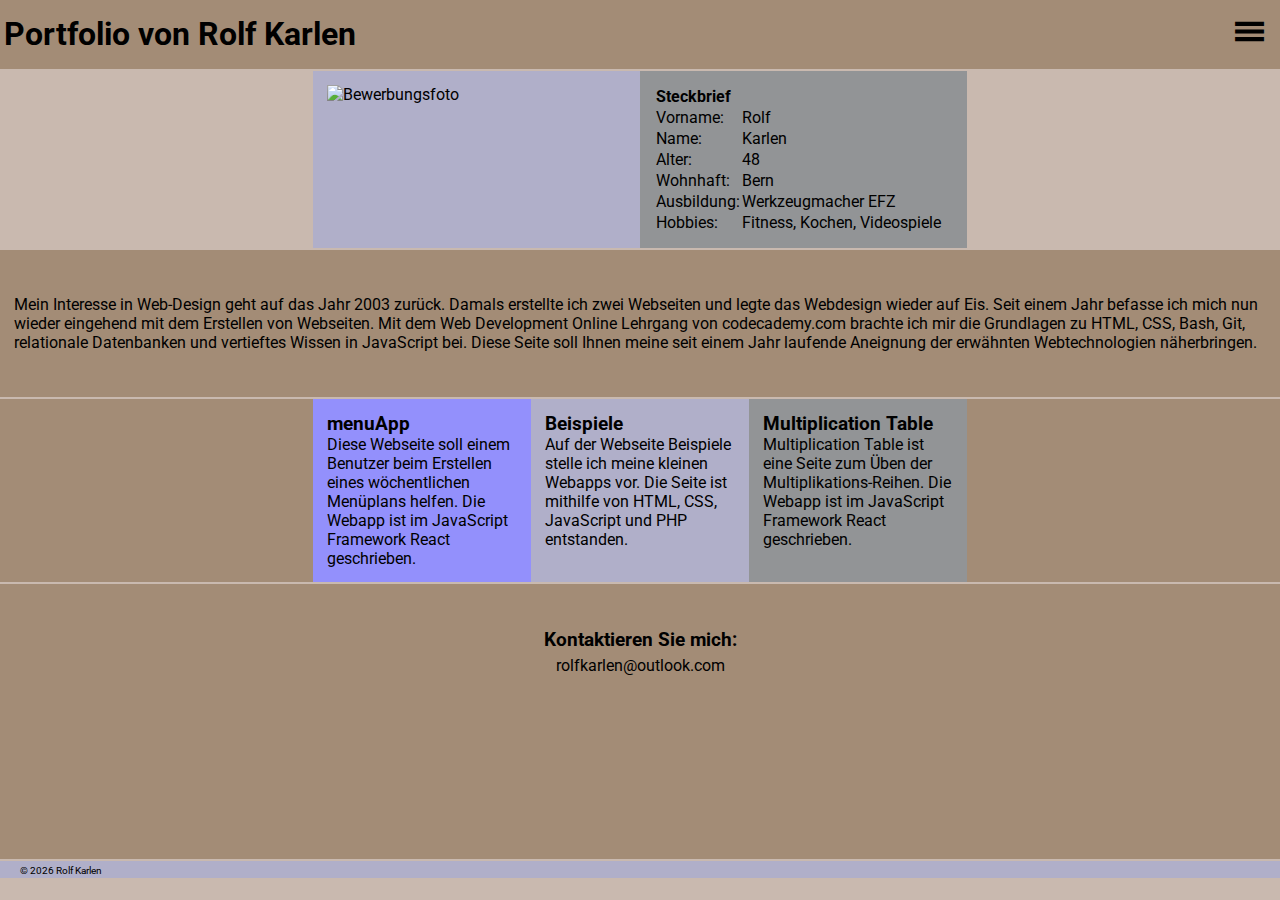
==== commit 57503155: "Change linkedin url" ====
--- a/index.html
+++ b/index.html
@@ -7,210 +7,13 @@
         <meta name="keywords" content="Portfolio, HTML, CSS, JavaScript, PHP">
         <meta name="viewport" content="width=device-width, initial-scale=1.0">
         <title>Portfolio von Rolf Karlen | Home</title>
-        <link href="./components/images/favicon.ico" rel="icon">
+        <link href="./images/favicon.ico" rel="icon">
         <link href="https://fonts.googleapis.com/icon?family=Material+Icons" rel="stylesheet">
-        <link id="stylesheet" href="./components/css/app-styles.css" rel="stylesheet">
-        <link id="mode" href="./components/css/basic.css" rel="stylesheet">
+        <link id="stylesheet" href="./app-styles.css" rel="stylesheet">
+        <link id="mode" href="./basic.css" rel="stylesheet">
         <!--<link id="mode" href="./light.css" rel="stylesheet">-->
         <!--<link id="mode" href="./enlightenment.css" rel="stylesheet">-->
         <!--<link id="mode" href="./dark.css" rel="stylesheet">-->
-        <!--<script src="./cookieconsent/cookieconsent.js"></script>-->
-        <!--<script>
-            window.CookieConsent.init({
-                // More link URL on bar
-                modalMainTextMoreLink: null,
-                // How lond to wait until bar comes up
-                barTimeout: 300,
-                // Look and feel
-                theme: {
-                    barColor: '#2C7CBF',
-                    barTextColor: '#FFF',
-                    barMainButtonColor: '#FFF',
-                    barMainButtonTextColor: '#2C7CBF',
-                    modalMainButtonColor: '#4285F4',
-                    modalMainButtonTextColor: '#FFF',
-                },
-                language: {
-                    current: 'de',
-                    locale: {
-                        en: {
-                            barMainText: 'This website uses cookies to ensure you get the best experience on our website.',
-                            barLinkSetting: 'Cookie Settings',
-                            barBtnAcceptAll: 'Accept all cookies',
-                            modalMainTitle: 'Cookie settings',
-                            modalMainText: 'Cookies are small piece of data sent from a website and stored on the user\'s computer by the user\'s web browser while the user is browsing. Your browser stores each message in a small file, called cookie. When you request another page from the server, your browser sends the cookie back to the server. Cookies were designed to be a reliable mechanism for websites to remember information or to record the user\'s browsing activity.',
-                            modalBtnSave: 'Save current settings',
-                            modalBtnAcceptAll: 'Accept all cookies and close',
-                            modalAffectedSolutions: 'Affected solutions:',
-                            learnMore: 'Learn More',
-                            on: 'On',
-                            off: 'Off'
-                        },
-                        hu: {
-                            barMainText: 'Ez a weboldal Sütiket használ a jobb felhasználói élmény érdekében.',
-                            barLinkSetting: 'Süti beállítások',
-                            barBtnAcceptAll: 'Minden süti elfogadása',
-                            modalMainTitle: 'Süti beállítások',
-                            modalMainText: 'A HTTP-süti (általában egyszerűen süti, illetve angolul cookie) egy információcsomag, amelyet a szerver küld a webböngészőnek, majd a böngésző visszaküld a szervernek minden, a szerver felé irányított kérés alkalmával. Amikor egy weboldalt kérünk le a szervertől, akkor a böngésző elküldi a számára elérhető sütiket. A süti-ket úgy tervezték, hogy megbízható mechanizmust biztosítsanak a webhelyek számára az információk megőrzésére vagy a felhasználók böngészési tevékenységének rögzítésére.',
-                            modalBtnSave: 'Beállítások mentése',
-                            modalBtnAcceptAll: 'Minden Süti elfogadása',
-                            modalAffectedSolutions: 'Mire lesz ez hatással:',
-                            learnMore: 'Tudj meg többet',
-                            on: 'Be',
-                            off: 'Ki'
-                        },
-                        de: {
-                            barMainText: 'Diese Website verwendet Cookies, um sicherzustellen, dass Sie die beste Erfahrung auf unserer Website erhalten.',
-                            barLinkSetting: 'Cookie-Einstellungen',
-                            barBtnAcceptAll: 'Alle akzeptieren',
-                            modalMainTitle: 'Cookie-Einstellungen',
-                            modalMainText: 'Cookies sind kleine Datenelemente, die von einer Website gesendet und vom Webbrowser des Benutzers auf dem Computer des Benutzers gespeichert werden, während der Benutzer surft. Ihr Browser speichert jede Nachricht in einer kleinen Datei namens Cookie. Wenn Sie eine weitere Seite vom Server anfordern, sendet Ihr Browser das Cookie an den Server zurück. Cookies wurden als zuverlässiger Mechanismus für Websites entwickelt, um Informationen zu speichern oder die Browsing-Aktivitäten des Benutzers aufzuzeichnen.',
-                            modalBtnSave: 'Einstellungen speichern',
-                            modalBtnAcceptAll: 'Alle akzeptieren',
-                            modalAffectedSolutions: 'Betroffene Lösungen: ',
-                            learnMore: 'Erfahren Sie mehr',
-                            on: 'An',
-                            off: 'Aus'
-                        }
-                    }
-                },
-              // List all the categories you want to display
-                categories: {
-                    // Unique name
-                    // This probably will be the default category
-                    necessary: {
-                        // The cookies here are necessary and category cant be turned off.
-                        // Wanted config value  will be ignored.
-                        needed: true,
-                        // The cookies in this category will be let trough.
-                        // This probably should be false if not necessary category
-                        wanted: true,
-                        // If the checkbox is on or off at first run.
-                        checked: true,
-                        // Language settings for categories
-                        language: {
-                            locale: {
-                                en: {
-                                    name: 'Strictly Necessary Cookies',
-                                    description: 'Lorem ipsum dolor sit amet, consectetur adipiscing elit. Curabitur eu commodo est, nec gravida odio. Suspendisse scelerisque a ex nec semper.',
-                                },
-                                hu: {
-                                    name: 'Szükséges sütik',
-                                    description: 'Lorem ipsum dolor sit amet, consectetur adipiscing elit. Curabitur eu commodo est, nec gravida odio. Suspendisse scelerisque a ex nec semper.',
-                                },
-                                de: {
-                                    name: 'Notwendige',
-                                    description: 'Lorem ipsum dolor sit amet, consectetur adipiscing elit. Curabitur eu commodo est, nec gravida odio. Suspendisse scelerisque a ex nec semper.',
-                                }
-                            }
-                        }
-                    },
-                    other: {
-                        // The cookies here are necessary and category cant be turned off.
-                        // Wanted config value  will be ignored.
-                        needed: false,
-                        // The cookies in this category will be let trough.
-                        // This probably should be false if not necessary category
-                        wanted: false,
-                        // If the checkbox is on or off at first run.
-                        checked: false,
-                        // Language settings for categories
-                        language: {
-                            locale: {
-                                en: {
-                                    name: 'Other',
-                                    description: 'Lorem ipsum dolor sit amet, consectetur adipiscing elit. Curabitur eu commodo est, nec gravida odio. Suspendisse scelerisque a ex nec semper.',
-                                },
-                                hu: {
-                                    name: 'Szükséges sütik',
-                                    description: 'Lorem ipsum dolor sit amet, consectetur adipiscing elit. Curabitur eu commodo est, nec gravida odio. Suspendisse scelerisque a ex nec semper.',
-                                },
-                                de: {
-                                    name: 'Andere',
-                                    description: 'Lorem ipsum dolor sit amet, consectetur adipiscing elit. Curabitur eu commodo est, nec gravida odio. Suspendisse scelerisque a ex nec semper.',
-                                }
-                            }
-                        }
-                    },
-                    analytics: {
-                        // The cookies here are necessary and category cant be turned off.
-                        // Wanted config value  will be ignored.
-                        needed: false,
-                        // The cookies in this category will be let trough.
-                        // This probably should be false if not necessary category
-                        wanted: false,
-                        // If the checkbox is on or off at first run.
-                        checked: false,
-                        // Language settings for categories
-                        language: {
-                            locale: {
-                                en: {
-                                    name: 'Analytics',
-                                    description: 'Lorem ipsum dolor sit amet, consectetur adipiscing elit. Curabitur eu commodo est, nec gravida odio. Suspendisse scelerisque a ex nec semper.',
-                                },
-                                hu: {
-                                    name: 'Szükséges sütik',
-                                    description: 'Lorem ipsum dolor sit amet, consectetur adipiscing elit. Curabitur eu commodo est, nec gravida odio. Suspendisse scelerisque a ex nec semper.',
-                                },
-                                de: {
-                                    name: 'Analytik',
-                                    description: 'Lorem ipsum dolor sit amet, consectetur adipiscing elit. Curabitur eu commodo est, nec gravida odio. Suspendisse scelerisque a ex nec semper.',
-                                }
-                            }
-                        }
-                    }
-                },
-                // List actual services here
-                services: {
-                    // Unique name
-                    googleAnalytics: {
-                        // Existing category Unique name
-                        // This example shows how to block Google Analytics
-                        category: 'analytics',
-                        // Type of blocking to apply here.
-                        // This depends on the type of script we are trying to block
-                        // Can be: dynamic-script, script-tag, wrapped, localcookie
-                        type: 'dynamic-script',
-                        // Only needed if "type: dynamic-script"
-                        // The filter will look for this keyword in inserted scipt tags
-                        // and block if match found
-                        search: 'analytics',
-                        // List of known cookie names or Regular expressions matching
-                        // cookie names placed by this service.
-                        // These willbe removed from current domain and .domain.
-                        cookies: [
-                            {
-                                // Known cookie name.
-                                name: '_gid',
-                                // Expected cookie domain.
-                                domain: `.${window.location.hostname}`
-                            },
-                            {
-                                // Regex matching cookie name.
-                                name: /^_ga/,
-                                domain: `.${window.location.hostname}`
-                            }
-                        ],
-                        language: {
-                            locale: {
-                                en: {
-                                    name: 'Google Analytics'
-                                },
-                                hu: {
-                                    name: 'Google Analytics'
-                                },
-                                de: {
-                                    name: 'Google Analytics',
-                                    description: 'Diese Cookies sind für Analyse der Webseite.',
-                                    cookies: '_gid, _ga'
-                                }
-                            }
-                        }
-                        
-                    },
-                }
-            });
-        </script>-->
         <!-- Global site tag (gtag.js) - Google Analytics -->
         <script async src="https://www.googletagmanager.com/gtag/js?id=G-8XXWKMZHFP"></script>
         <script>
@@ -228,17 +31,17 @@
             </div>
             <div id="screenshots">
                 <div class="screenshot-cell">
-                    <img src="./components/images/enlightenment.jpg" alt="screenshot enlightenment theme">
+                    <img src="./images/enlightenment.jpg" alt="screenshot enlightenment theme">
                     <p>Enligthenment</p>
                     <input id="radio-1" type="radio">
                 </div>
                 <div class="screenshot-cell">
-                    <img src="./components/images/light.jpg" alt="screenshot strong theme">
+                    <img src="./images/light.jpg" alt="screenshot strong theme">
                     <p>Strong</p>
                     <input id="radio-2" type="radio">                
                 </div>
                 <div class="screenshot-cell">
-                    <img src="./components/images/dark.JPG" alt="screenshot dark theme">
+                    <img src="./images/dark.JPG" alt="screenshot dark theme">
                     <p>Dark</p>        
                     <input id="radio-3" type="radio">
                 </div>
@@ -278,7 +81,7 @@
             <main>
                 <div class="description">
                     <div class="image">
-                        <img id="photo" src="./components/images/ich_balmkirchli_adjusted.jpg" alt="Bewerbungsfoto">
+                        <img id="photo" src="./images/ich_balmkirchli_adjusted.jpg" alt="Bewerbungsfoto">
                         <!--<img id="photo" src="./images/balmkirchli_adjusted.jpg" alt="Bewerbungsfoto">-->
                     </div>
                     <div class="table">
@@ -367,12 +170,12 @@
                     </div>
                     <div class="follow-up">
                         <a href="https://twitter.com/KarlenRolf" class="twitter-follow-button" target="_blank"><div class="twitter-icon" title="Rolf Karlen auf Twitter."></div></a>
-                        <a href="https://www.linkedin.com/in/rolf-karlen-5875211b9/" class="linkedin-follow-button" target="_blank"><div class="linkedin-icon" title="Rolf Karlen auf Linkedin."></div></a>
+                        <a href="https://www.linkedin.com/in/rolf-k-5875211b9/" class="linkedin-follow-button" target="_blank"><div class="linkedin-icon" title="Rolf Karlen auf Linkedin."></div></a>
                     </div>
                 </section>
             </main>
             <footer>
-                <div><span>&copy;&nbsp;<span id="year"></span>&nbsp;Rolf Karlen</span><span id="language"><span id="lang-de">DE</span>&nbsp;&nbsp;&nbsp;&nbsp;<span id="lang-en">EN</span></span></div>
+                <p>&copy;&nbsp;<span id="year"></span>&nbsp;Rolf Karlen</p>
             </footer>
         </div>
         <script>
@@ -388,6 +191,6 @@
             //console.log(calculate_age(new Date(1978, 02, 28)));
             yearOld.innerHTML = calculate_age(new Date(1978, 02, 28));
         </script>
-        <script type="module" src="./components/js/main.js"></script>
+        <script src="./main.js"></script>
     </body>
-</html>+</html>
--- a/app-styles.css
+++ b/app-styles.css
@@ -0,0 +1,495 @@
+@import url('https://fonts.googleapis.com/css2?family=Roboto:ital,wght@0,300;0,400;0,700;1,100;1,500&display=swap');
+
+*{
+    padding: 0;
+    margin: 0;
+    /*user-select: none;*/
+}
+body{
+    font-family: 'Roboto', sans-serif;
+    /*background-color: #f3997b;*/
+}
+#index #a-index{
+    font-weight: bold;
+}
+#index #a-index span::before{
+    content: '\>\00a0\00a0';
+}
+#beispiele #a-beispiele{
+    font-weight: bold;
+}
+#beispiele #a-beispiele span::before{
+    content: '\>\00a0\00a0';
+}
+#multi #a-multi{
+    font-weight: bold;
+}
+#multi #a-multi span::before{
+    content: '\>\00a0\00a0';
+}
+#menuapp #a-menuapp{
+    font-weight: bold;
+}
+#menuapp #a-menuapp span::before{
+    content: '\>\00a0\00a0';
+}
+#mode-window{
+    position: fixed;
+    z-index: 1;
+    left: 0;
+    top: 0;
+    height: 100%;
+    width: 0;
+    /*display: none;*/
+    background-color: #9e9e9ecf;
+    overflow-x: hidden;
+    transition: 0.5s;
+}
+#close-window{
+    display: flex;
+    justify-content: flex-end;
+    font-size: xx-large;
+    cursor: pointer;
+    padding-right: 20px;
+}
+#screenshots{
+    display: flex;
+    flex-wrap: wrap;
+    justify-content: center;
+    align-items: center;
+    width: 100%;
+}
+#screenshots img{
+    width: 250px;
+}
+#screenshots p{
+    padding: 5px 0;
+}
+.screenshot-cell{
+    width: 250px;
+    display: flex;
+    justify-content: center;
+    align-items: center;
+    flex-direction: column;
+}
+#button-change{
+    width: 100%;
+    display: flex;
+    justify-content: center;
+}
+#button-change div{
+    width: 750px;
+    margin: 15px;
+}
+#change{
+    padding: 4px;
+}
+.container{
+    position: relative;
+    min-height: 100vh;
+    /*width: 600px;*/
+    /*margin: 0 auto;*/
+}
+header{
+    width: 100%;
+}
+.heading{
+    display: flex;
+    justify-content: center;
+    width: 100%;
+    height: 4.3em;
+    /*background-color: #f3997b;*/
+}
+.heading-div{
+    width: 600px;
+    position: absolute;
+    height: 4.3em;
+    display: flex;
+    justify-content: space-between;
+    align-items: center;
+    /*background-color: white;*/
+    box-sizing: border-box;
+    padding: 15px 4px 15px 4px;
+}
+.image-link-menu{
+    /*display: inline-block;*/
+    /*position: absolute;*/
+    /*left: 7em;*/
+    display: flex;
+    justify-content: flex-end;
+    align-items: center;
+    /*flex-direction: row;*/
+    width: 10.5em;
+    /*height: 4.3em;*/
+    /*padding-right: 1.3em;*/
+}
+/*.image-link-arrow::after{
+    font-size: 1.7em;
+    content: '\2630';
+}*/
+.image-link-menu a{
+    text-decoration: none;
+    /*color: #000;*/
+}
+/*.image-link-menu img{
+    padding-top: 0.6em;
+    width: 1.35em;
+    height: 1.35em;
+    cursor: pointer;
+}*/
+.mode{
+    /*padding-top: 0.6em;*/
+    /*width: 1.35em;*/
+    /*height: 1.35em;*/
+    /*display: inline-block;*/
+    /*cursor: pointer;*/
+    /*font-size: 5em;*/
+    padding-right: 1em;
+    /*font-weight: bold;*/
+    user-select: none;
+}
+.image-link-menu #display-mode{
+    /*padding-top: 0.35em;*/
+    /*width: 1.35em;*/
+    /*height: 1.35em;*/
+    /*display: inline-block;*/
+    cursor: pointer;
+    font-size: 1.9em;
+    /*font-weight: bold;*/
+}
+.menu{
+    /*position: relative;*/
+    /*height: 4em;*/
+    /*display: inline-block;*/
+    /*height: 2em;*/
+    /*width: 10.5em;*/
+    /*text-align: right;*/
+    padding-right: 0.5em;
+    user-select: none;
+}
+.menu #menu-list-open{
+    position: relative;
+    /*position: absolute;*/
+    /*display: block;*/
+    /*top: 0;*/
+    /*left: 1.6em;*/
+    /*right: 1em;*/
+    font-weight: bold;
+    font-size: 2.3em;
+    cursor: pointer;
+    /*text-align: right;*/
+}
+.menu #menu-list{
+    /*position: relative;*/
+    position: absolute;
+    top: 2.9em;
+    display: none;
+    right: 0.5em;
+    width: 10.5em;
+    list-style: none;
+    /*padding-inline-start: 0;*/
+    /*margin-block-start: 0;*/
+    /*margin-block-end: 0;*/
+    text-align: right;
+    /*background-color: rgba(218, 213, 213);*/
+    z-index: 3;
+}
+.menu #menu-list-open:hover+#menu-list{
+    display: block;
+    /*margin-right: 5em;*/
+    width: 10.5em;
+}
+.menu #menu-list:hover{
+    display: block;
+    /*margin-right: 5em;*/
+    width: 10.5em;
+}
+.menu li{
+    min-height: 1.6em;
+    padding-top: 0.2em;
+    padding-right: 0.45em;
+    border-bottom: 1px dotted #000000;
+    cursor: pointer;
+}
+/*.menu li{
+    cursor: pointer;
+}*/
+.menu li:hover{
+    display: block;
+    font-weight: bold;
+}
+.first-item{
+    border-top: 1px dotted #000000;
+}
+/*.heading-div img{
+    width: 1.3em;
+    height: 1.3em;
+    padding-right: 0.8em;
+    cursor: pointer;
+}*/
+main{
+    display: flex;
+    justify-content: center;
+    align-items: center;
+    flex-direction: column;
+    width: 100%;
+    /*background-color: #f3997b;*/
+}
+.description{
+    display: flex;
+    justify-content: center;
+    flex-wrap: wrap;
+    width: 100%;
+    /*background-color: #f3997b;*/
+    margin-top: 2px;
+}
+.image-article img{
+    width: 654px;
+    /*background-color: #8f99cd;*/
+    display: flex;
+    justify-content: center;
+    box-sizing: border-box;
+    padding: 14px;
+}
+.image img{
+    width: 327px;
+    /*background-color: #8f99cd;*/
+    display: flex;
+    justify-content: center;
+    box-sizing: border-box;
+    padding: 14px;
+}
+.table{
+    /*background-color: #ab8cc0;*/
+    width: 327px;
+    box-sizing: border-box;
+    padding: 14px;
+}
+.synopsis{
+    width: 600px;
+    box-sizing: border-box;
+    padding: 45px 14px;
+    margin: 2px 0;  
+}
+.inline-code{
+    font-family: monospace;
+}
+.pages{
+    width: 654px;
+    display: flex;
+    justify-content: center;
+    flex-wrap: wrap;
+    box-sizing: border-box;
+    margin-bottom: 2px;
+}
+.page{
+    width: 190px;
+    padding: 14px;
+}
+/*.left{
+    background-color: #c693c2;
+}
+.middle{
+    background-color: #f29fc5;
+}
+.right{
+    background-color: #c693c2;
+}*/
+.contact{
+    padding-bottom: 120px;
+    width: 600px;
+    padding-top: 45px;
+    margin-bottom: 2px;
+}
+.contact div{
+    display: flex;
+    justify-content: center;
+    align-items: center;
+    flex-direction: column;
+}
+/*section{
+    background-color: white;
+}*/
+section a{
+    text-decoration: none;
+    /*color: black;*/
+}
+/*section a:hover{*/
+    /*color: #0000007f;*/
+/*}*/
+.contact-mail a{
+    margin-top: 0.3em;
+}
+.contact .follow-up{
+    box-sizing: border-box;
+    display: flex;
+    justify-content: flex-start;
+    align-items: center;
+    flex-direction: row;
+    width: 8.9em;
+    margin: 0 auto;
+    margin-top: 1.7em;
+}
+.twitter-follow-button .twitter-icon{
+    background-image: url("./images/icon-1978126.png");
+    background-size: auto;
+    background-position: 0 0;
+    width: 2.3em;
+    height: 2.3em;
+    margin: 0 1em;
+    border-radius: 0.19em;
+}
+.linkedin-follow-button .linkedin-icon{
+    background-image: url('./images/icon-1978126.png');
+    background-size: auto;
+    background-position: -7.6em 0;
+    width: 2.3em;
+    height: 2.3em;
+    margin: 0 1em;
+    border-radius: 0.19em;
+}
+.twitter-follow-button .twitter-icon:hover{
+    background-color: #0000007f;
+    background-blend-mode: overlay;
+
+}
+.linkedin-follow-button .linkedin-icon:hover{
+    background-color: #0000007f;
+    background-blend-mode: overlay;
+}
+footer{
+    position: absolute;
+    bottom: 0;
+    display: flex;
+    height: 1.1rem;
+    justify-content: center;
+    width: 100%;
+    /*background-color: black;*/
+    box-sizing: border-box;
+    padding: 4px;
+}
+footer p{
+    display: flex;
+    justify-content: left;
+    box-sizing: border-box;
+    width: 600px;
+    font-size: x-small;
+    padding-left: 16px;
+    padding-right: 16px;
+    /*color: white;*/
+}
+footer p #text-left{
+    /*width: 60px;*/
+    text-align: start;
+    /*cursor: pointer;*/
+}
+footer p #text-right{
+    /*width: 60px;*/
+    text-align: end;
+    
+}
+footer p #lang-de{
+    cursor: pointer;
+}
+footer p #lang-de:hover{
+    color: #d3d3d3e3;
+    /*background-blend-mode: overlay;*/
+}
+footer p #lang-en{
+    cursor: pointer;
+}
+footer p #lang-en:hover{
+    color: #d3d3d3e3;
+    /*background-blend-mode: overlay;*/
+}
+@media screen and (max-width: 1400px){
+    .container{
+        width: 100%;
+    }
+    .heading-div{
+        position: relative;
+        width: 100%;
+        height: auto;
+    }
+    main{
+        position: relative;
+        top: 0;
+    }
+    /*.heading-div img{
+        width: 1.5em;
+        height: 1.5em;
+        /*padding-right: 12px;*/
+        /*margin-top: -0.6em;
+    }*/
+    /*.image-link-menu #display-mode{*/
+        /*width: 1.35em;*/
+        /*height: 1.35em;*/
+        /*padding-right: 12px;*/
+        /*margin-top: 0;*/
+    /*}*/
+    /*.menu #menu-list-open{*/
+        /*top: -0.1em;*/
+        /*margin-top: 0;*/
+    /*}*/
+    .menu #menu-list{
+        top: 3.6em;
+        /*width: 10.5em;*/
+        right: 0.5em;
+    }
+    /*.menu li{*/
+        /*margin-right: 0;*/
+        /*height: auto;*/
+    /*}*/
+    /*.description{*/
+        /*background-color: white;*/
+        /*position: relative;*/
+        /*top: 1em;*/
+    /*}*/
+    .image-article img{
+        width: 100%;
+        /*position: relative;*/
+        /*top: 1em;*/
+    }
+    .synopsis{
+        width: 100%;
+        /*position: relative;*/
+        /*top: 1em;*/
+    }
+    .pages{
+        width: 100%;
+        /*position: relative;*/
+        /*top: 1em;*/
+    }
+    .contact{
+        width: 100%;
+        /*position: relative;*/
+        /*top: 1em;*/
+    }
+    footer{
+        position: relative;
+        width: 100%;
+        top: 0;
+        /*height: 1.5em;*/
+    }
+    footer p{
+        min-width: 100%;
+    }
+}
+@media screen and (max-width: 540px){
+    /*.image-link-menu #display-mode{*/
+        /*width: 1.35em;*/
+        /*height: 1.35em;*/
+        /*padding-right: 12px;*/
+        /*padding-top: 0.25em;*/
+        /*font-size: 1.8em;*/
+    /*}*/
+    .menu #menu-list{
+        top: 4.5em;
+        /*width: 10.5em;*/
+        /*right: 0.5em;*/
+    }
+    main{
+        position: relative;
+        top: 0;
+    }
+}--- a/basic.css
+++ b/basic.css
@@ -0,0 +1,107 @@
+body{
+    background-color: #C9B9AF;
+}
+#index #a-index{
+    background-color: #A38C76;
+}
+#beispiele #a-beispiele{
+    background-color: #A38C76;
+}
+#multi #a-multi{
+    background-color: #A38C76;
+}
+#menuapp #a-menuapp{
+    background-color: #A38C76;
+}
+/*.description{
+    background-color: #f3997b;
+}*/
+#menu-list{
+    background-color: #A38C76C4;
+}
+li:hover{
+    background-color: #A38C76;
+}
+.image-article{
+    background-color: #A38C76;
+}
+.image{
+    background-color: #B0AFC9;
+}
+.table{
+    background-color: #929496;
+}
+/*main{
+    background-color: #f3997b;
+}*/
+.left{
+    background-color:  #9390FC;
+}
+.middle{
+    background-color: #B0AFC9;
+}
+.right{
+    background-color: #929496;
+}
+.heading{
+    background-color: #A38C76;
+}
+.heading-div{
+    background-color: #A38C76;
+}
+section{
+    background-color: #A38C76;
+}
+section a{
+    color: black;
+}
+footer{
+    background-color: #B0AFC9;
+}
+footer p{
+    color: #000;
+}
+@media screen and (max-width: 820px){
+    .description{
+        background-color: #C9B9AF;
+    }
+}
+.heading-div{
+    /*font-weight: 500;*/
+    color: #000;
+}
+#menu-list a{
+    /*font-weight: 300;*/
+    color: #000;
+}
+.table{
+    /*font-weight: 300;*/
+    color: #000;
+}
+/*.table strong{
+    font-weight: 400;
+}*/
+.synopsis{
+    /*font-weight: 300;*/
+    color: #000;
+}
+.page p{
+    /*font-weight: 300;*/
+    color: #000;
+}
+.page h3{
+    /*font-weight: 500;*/
+    color: #000;
+}
+.contact h3{
+    /*font-weight: 500;*/
+    color: #000;
+}
+.contact a{
+    /*font-weight: 300;*/
+    color: #000;
+}
+footer p{
+    /*font-weight: 300;*/
+    color: #000;
+}